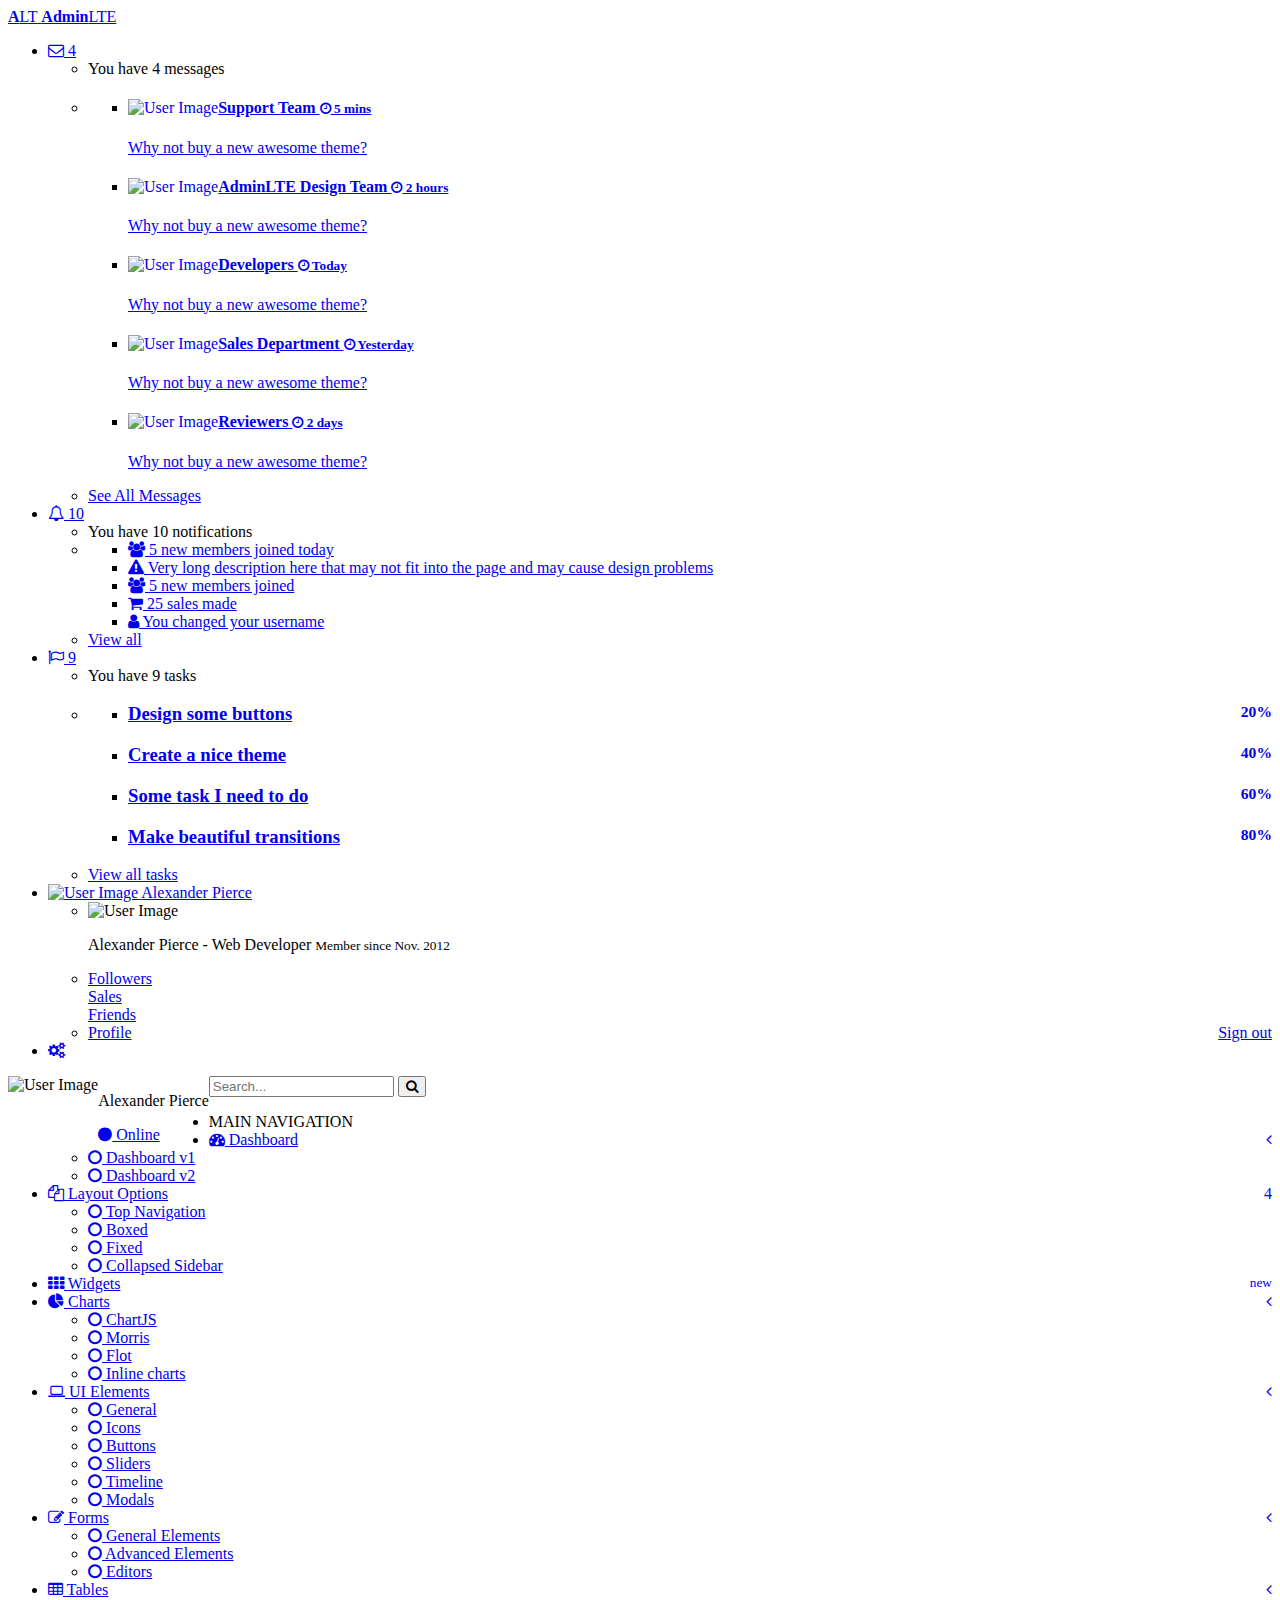
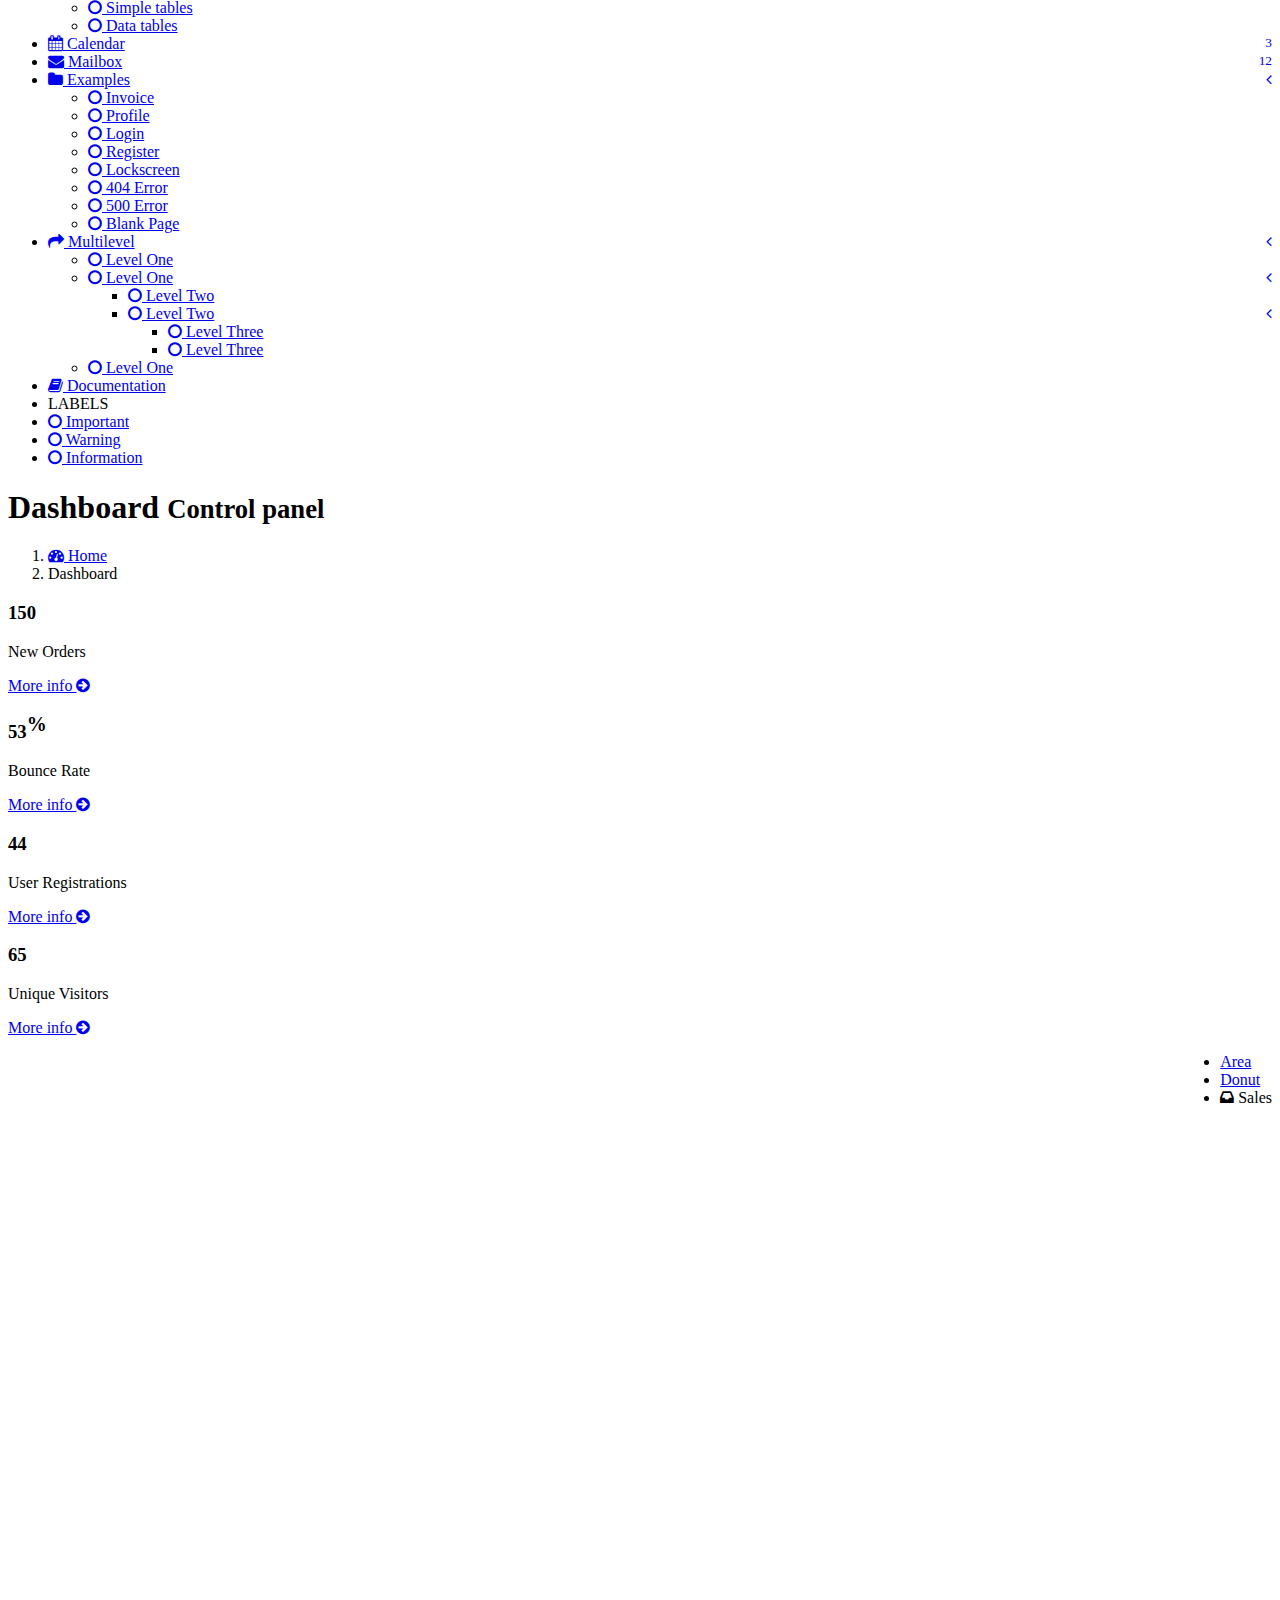
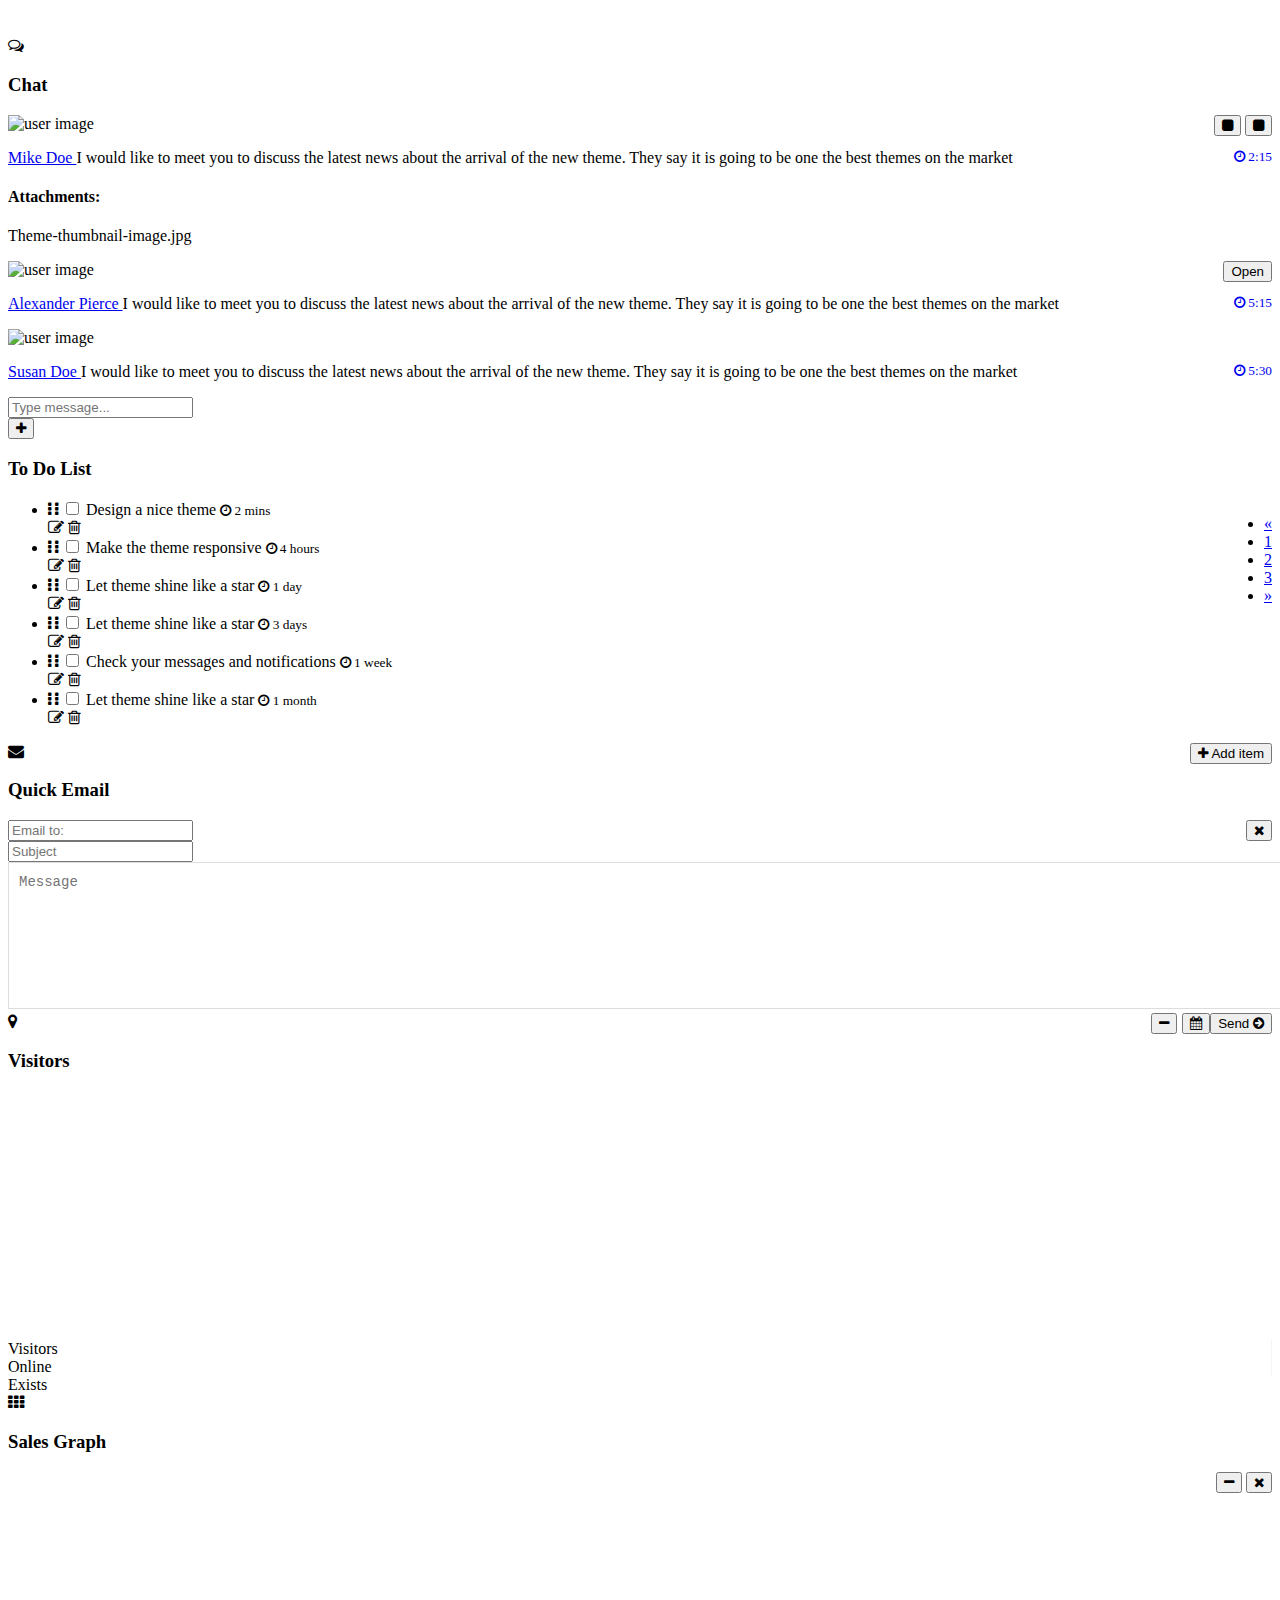
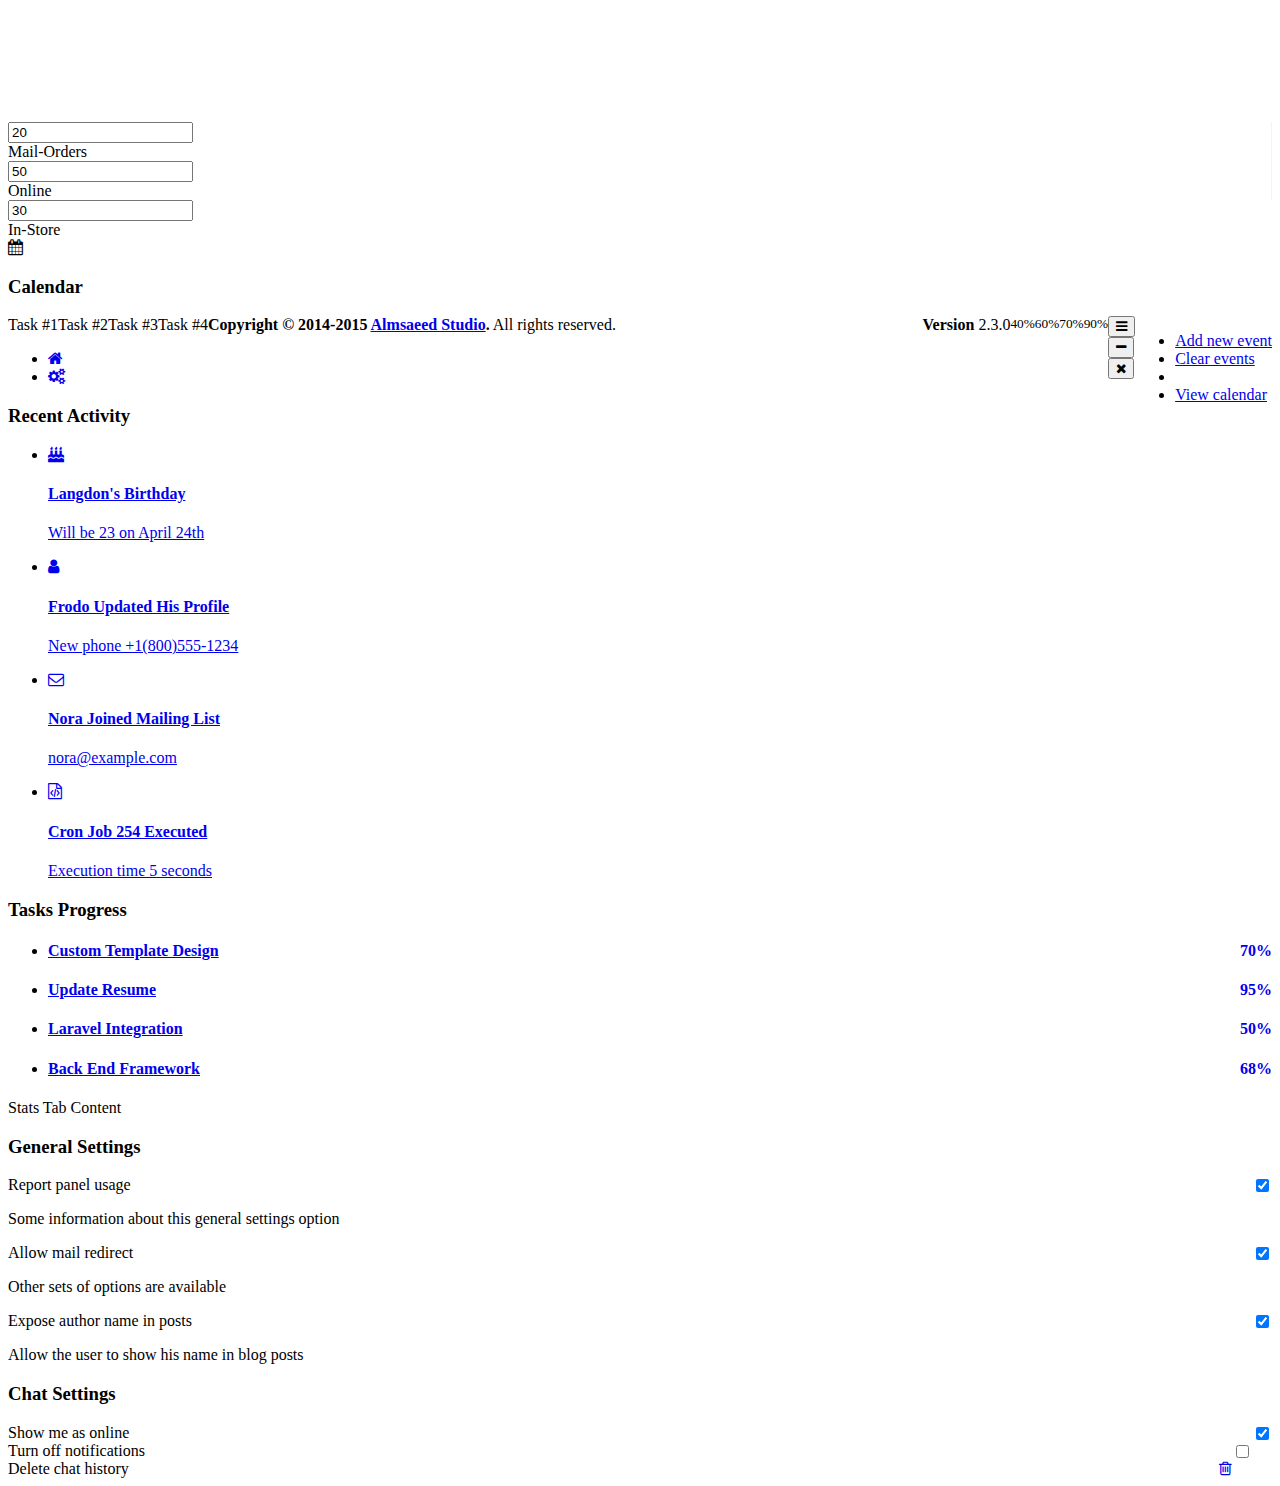
==== test/index.html @ e158a092 "Merge several functionality to core qz" ====
<!DOCTYPE html>
<html>
  <head>
    <meta charset="utf-8">
    <meta http-equiv="X-UA-Compatible" content="IE=edge">
    <title>AdminLTE 2 | Dashboard</title>
    <!-- Tell the browser to be responsive to screen width -->
    <meta content="width=device-width, initial-scale=1, maximum-scale=1, user-scalable=no" name="viewport">
    <!-- Bootstrap 3.3.5 -->
    <link rel="stylesheet" href="bootstrap/css/bootstrap.min.css">
    <!-- Font Awesome -->
    <link rel="stylesheet" href="https://maxcdn.bootstrapcdn.com/font-awesome/4.4.0/css/font-awesome.min.css">
    <!-- Ionicons -->
    <link rel="stylesheet" href="https://code.ionicframework.com/ionicons/2.0.1/css/ionicons.min.css">
    <!-- Theme style -->
    <link rel="stylesheet" href="dist/css/AdminLTE.min.css">
    <!-- AdminLTE Skins. Choose a skin from the css/skins
         folder instead of downloading all of them to reduce the load. -->
    <link rel="stylesheet" href="dist/css/skins/_all-skins.min.css">
    <!-- iCheck -->
    <link rel="stylesheet" href="plugins/iCheck/flat/blue.css">
    <!-- Morris chart -->
    <link rel="stylesheet" href="plugins/morris/morris.css">
    <!-- jvectormap -->
    <link rel="stylesheet" href="plugins/jvectormap/jquery-jvectormap-1.2.2.css">
    <!-- Date Picker -->
    <link rel="stylesheet" href="plugins/datepicker/datepicker3.css">
    <!-- Daterange picker -->
    <link rel="stylesheet" href="plugins/daterangepicker/daterangepicker-bs3.css">
    <!-- bootstrap wysihtml5 - text editor -->
    <link rel="stylesheet" href="plugins/bootstrap-wysihtml5/bootstrap3-wysihtml5.min.css">
    <!-- qzjs css -->
    <link rel="stylesheet" href="../src/css/qzjs.css">

    <!-- HTML5 Shim and Respond.js IE8 support of HTML5 elements and media queries -->
    <!-- WARNING: Respond.js doesn't work if you view the page via file:// -->
    <!--[if lt IE 9]>
        <script src="https://oss.maxcdn.com/html5shiv/3.7.3/html5shiv.min.js"></script>
        <script src="https://oss.maxcdn.com/respond/1.4.2/respond.min.js"></script>
    <![endif]-->
  </head>
  <body class="hold-transition skin-blue sidebar-mini">
    <div class="wrapper">

      <header class="main-header">
        <!-- Logo -->
        <a href="index2.html" class="logo">
          <!-- mini logo for sidebar mini 50x50 pixels -->
          <span class="logo-mini"><b>A</b>LT</span>
          <!-- logo for regular state and mobile devices -->
          <span class="logo-lg"><b>Admin</b>LTE</span>
        </a>
        <!-- Header Navbar: style can be found in header.less -->
        <nav class="navbar navbar-static-top" role="navigation">
          <!-- Sidebar toggle button-->
          <a href="#" class="sidebar-toggle" data-toggle="offcanvas" role="button">
            <span class="sr-only">Toggle navigation</span>
          </a>
          <div class="navbar-custom-menu">
            <ul class="nav navbar-nav">
              <!-- Messages: style can be found in dropdown.less-->
              <li class="dropdown messages-menu">
                <a href="#" class="dropdown-toggle" data-toggle="dropdown">
                  <i class="fa fa-envelope-o"></i>
                  <span class="label label-success">4</span>
                </a>
                <ul class="dropdown-menu">
                  <li class="header">You have 4 messages</li>
                  <li>
                    <!-- inner menu: contains the actual data -->
                    <ul class="menu">
                      <li><!-- start message -->
                        <a href="#">
                          <div class="pull-left">
                            <img src="dist/img/user2-160x160.jpg" class="img-circle" alt="User Image">
                          </div>
                          <h4>
                            Support Team
                            <small><i class="fa fa-clock-o"></i> 5 mins</small>
                          </h4>
                          <p>Why not buy a new awesome theme?</p>
                        </a>
                      </li><!-- end message -->
                      <li>
                        <a href="#">
                          <div class="pull-left">
                            <img src="dist/img/user3-128x128.jpg" class="img-circle" alt="User Image">
                          </div>
                          <h4>
                            AdminLTE Design Team
                            <small><i class="fa fa-clock-o"></i> 2 hours</small>
                          </h4>
                          <p>Why not buy a new awesome theme?</p>
                        </a>
                      </li>
                      <li>
                        <a href="#">
                          <div class="pull-left">
                            <img src="dist/img/user4-128x128.jpg" class="img-circle" alt="User Image">
                          </div>
                          <h4>
                            Developers
                            <small><i class="fa fa-clock-o"></i> Today</small>
                          </h4>
                          <p>Why not buy a new awesome theme?</p>
                        </a>
                      </li>
                      <li>
                        <a href="#">
                          <div class="pull-left">
                            <img src="dist/img/user3-128x128.jpg" class="img-circle" alt="User Image">
                          </div>
                          <h4>
                            Sales Department
                            <small><i class="fa fa-clock-o"></i> Yesterday</small>
                          </h4>
                          <p>Why not buy a new awesome theme?</p>
                        </a>
                      </li>
                      <li>
                        <a href="#">
                          <div class="pull-left">
                            <img src="dist/img/user4-128x128.jpg" class="img-circle" alt="User Image">
                          </div>
                          <h4>
                            Reviewers
                            <small><i class="fa fa-clock-o"></i> 2 days</small>
                          </h4>
                          <p>Why not buy a new awesome theme?</p>
                        </a>
                      </li>
                    </ul>
                  </li>
                  <li class="footer"><a href="#">See All Messages</a></li>
                </ul>
              </li>
              <!-- Notifications: style can be found in dropdown.less -->
              <li class="dropdown notifications-menu">
                <a href="#" class="dropdown-toggle" data-toggle="dropdown">
                  <i class="fa fa-bell-o"></i>
                  <span class="label label-warning">10</span>
                </a>
                <ul class="dropdown-menu">
                  <li class="header">You have 10 notifications</li>
                  <li>
                    <!-- inner menu: contains the actual data -->
                    <ul class="menu">
                      <li>
                        <a href="#">
                          <i class="fa fa-users text-aqua"></i> 5 new members joined today
                        </a>
                      </li>
                      <li>
                        <a href="#">
                          <i class="fa fa-warning text-yellow"></i> Very long description here that may not fit into the page and may cause design problems
                        </a>
                      </li>
                      <li>
                        <a href="#">
                          <i class="fa fa-users text-red"></i> 5 new members joined
                        </a>
                      </li>
                      <li>
                        <a href="#">
                          <i class="fa fa-shopping-cart text-green"></i> 25 sales made
                        </a>
                      </li>
                      <li>
                        <a href="#">
                          <i class="fa fa-user text-red"></i> You changed your username
                        </a>
                      </li>
                    </ul>
                  </li>
                  <li class="footer"><a href="#">View all</a></li>
                </ul>
              </li>
              <!-- Tasks: style can be found in dropdown.less -->
              <li class="dropdown tasks-menu">
                <a href="#" class="dropdown-toggle" data-toggle="dropdown">
                  <i class="fa fa-flag-o"></i>
                  <span class="label label-danger">9</span>
                </a>
                <ul class="dropdown-menu">
                  <li class="header">You have 9 tasks</li>
                  <li>
                    <!-- inner menu: contains the actual data -->
                    <ul class="menu">
                      <li><!-- Task item -->
                        <a href="#">
                          <h3>
                            Design some buttons
                            <small class="pull-right">20%</small>
                          </h3>
                          <div class="progress xs">
                            <div class="progress-bar progress-bar-aqua" style="width: 20%" role="progressbar" aria-valuenow="20" aria-valuemin="0" aria-valuemax="100">
                              <span class="sr-only">20% Complete</span>
                            </div>
                          </div>
                        </a>
                      </li><!-- end task item -->
                      <li><!-- Task item -->
                        <a href="#">
                          <h3>
                            Create a nice theme
                            <small class="pull-right">40%</small>
                          </h3>
                          <div class="progress xs">
                            <div class="progress-bar progress-bar-green" style="width: 40%" role="progressbar" aria-valuenow="20" aria-valuemin="0" aria-valuemax="100">
                              <span class="sr-only">40% Complete</span>
                            </div>
                          </div>
                        </a>
                      </li><!-- end task item -->
                      <li><!-- Task item -->
                        <a href="#">
                          <h3>
                            Some task I need to do
                            <small class="pull-right">60%</small>
                          </h3>
                          <div class="progress xs">
                            <div class="progress-bar progress-bar-red" style="width: 60%" role="progressbar" aria-valuenow="20" aria-valuemin="0" aria-valuemax="100">
                              <span class="sr-only">60% Complete</span>
                            </div>
                          </div>
                        </a>
                      </li><!-- end task item -->
                      <li><!-- Task item -->
                        <a href="#">
                          <h3>
                            Make beautiful transitions
                            <small class="pull-right">80%</small>
                          </h3>
                          <div class="progress xs">
                            <div class="progress-bar progress-bar-yellow" style="width: 80%" role="progressbar" aria-valuenow="20" aria-valuemin="0" aria-valuemax="100">
                              <span class="sr-only">80% Complete</span>
                            </div>
                          </div>
                        </a>
                      </li><!-- end task item -->
                    </ul>
                  </li>
                  <li class="footer">
                    <a href="#">View all tasks</a>
                  </li>
                </ul>
              </li>
              <!-- User Account: style can be found in dropdown.less -->
              <li class="dropdown user user-menu">
                <a href="#" class="dropdown-toggle" data-toggle="dropdown">
                  <img src="dist/img/user2-160x160.jpg" class="user-image" alt="User Image">
                  <span class="hidden-xs">Alexander Pierce</span>
                </a>
                <ul class="dropdown-menu">
                  <!-- User image -->
                  <li class="user-header">
                    <img src="dist/img/user2-160x160.jpg" class="img-circle" alt="User Image">
                    <p>
                      Alexander Pierce - Web Developer
                      <small>Member since Nov. 2012</small>
                    </p>
                  </li>
                  <!-- Menu Body -->
                  <li class="user-body">
                    <div class="col-xs-4 text-center">
                      <a href="#">Followers</a>
                    </div>
                    <div class="col-xs-4 text-center">
                      <a href="#">Sales</a>
                    </div>
                    <div class="col-xs-4 text-center">
                      <a href="#">Friends</a>
                    </div>
                  </li>
                  <!-- Menu Footer-->
                  <li class="user-footer">
                    <div class="pull-left">
                      <a href="#" class="btn btn-default btn-flat">Profile</a>
                    </div>
                    <div class="pull-right">
                      <a href="#" class="btn btn-default btn-flat">Sign out</a>
                    </div>
                  </li>
                </ul>
              </li>
              <!-- Control Sidebar Toggle Button -->
              <li>
                <a href="#" data-toggle="control-sidebar"><i class="fa fa-gears"></i></a>
              </li>
            </ul>
          </div>
        </nav>
      </header>
      <!-- Left side column. contains the logo and sidebar -->
      <aside class="main-sidebar">
        <!-- sidebar: style can be found in sidebar.less -->
        <section class="sidebar">
          <!-- Sidebar user panel -->
          <div class="user-panel">
            <div class="pull-left image">
              <img src="dist/img/user2-160x160.jpg" class="img-circle" alt="User Image">
            </div>
            <div class="pull-left info">
              <p>Alexander Pierce</p>
              <a href="#"><i class="fa fa-circle text-success"></i> Online</a>
            </div>
          </div>
          <!-- search form -->
          <form action="#" method="get" class="sidebar-form">
            <div class="input-group">
              <input type="text" name="q" class="form-control" placeholder="Search...">
              <span class="input-group-btn">
                <button type="submit" name="search" id="search-btn" class="btn btn-flat"><i class="fa fa-search"></i></button>
              </span>
            </div>
          </form>
          <!-- /.search form -->
          <!-- sidebar menu: : style can be found in sidebar.less -->
          <ul class="sidebar-menu">
            <li class="header">MAIN NAVIGATION</li>
            <li class="active treeview">
              <a href="#">
                <i class="fa fa-dashboard"></i> <span>Dashboard</span> <i class="fa fa-angle-left pull-right"></i>
              </a>
              <ul class="treeview-menu">
                <li class="active"><a href="index.html"><i class="fa fa-circle-o"></i> Dashboard v1</a></li>
                <li><a href="index2.html"><i class="fa fa-circle-o"></i> Dashboard v2</a></li>
              </ul>
            </li>
            <li class="treeview">
              <a href="#">
                <i class="fa fa-files-o"></i>
                <span>Layout Options</span>
                <span class="label label-primary pull-right">4</span>
              </a>
              <ul class="treeview-menu">
                <li><a href="pages/layout/top-nav.html"><i class="fa fa-circle-o"></i> Top Navigation</a></li>
                <li><a href="pages/layout/boxed.html"><i class="fa fa-circle-o"></i> Boxed</a></li>
                <li><a href="pages/layout/fixed.html"><i class="fa fa-circle-o"></i> Fixed</a></li>
                <li><a href="pages/layout/collapsed-sidebar.html"><i class="fa fa-circle-o"></i> Collapsed Sidebar</a></li>
              </ul>
            </li>
            <li>
              <a href="pages/widgets.html">
                <i class="fa fa-th"></i> <span>Widgets</span> <small class="label pull-right bg-green">new</small>
              </a>
            </li>
            <li class="treeview">
              <a href="#">
                <i class="fa fa-pie-chart"></i>
                <span>Charts</span>
                <i class="fa fa-angle-left pull-right"></i>
              </a>
              <ul class="treeview-menu">
                <li><a href="pages/charts/chartjs.html"><i class="fa fa-circle-o"></i> ChartJS</a></li>
                <li><a href="pages/charts/morris.html"><i class="fa fa-circle-o"></i> Morris</a></li>
                <li><a href="pages/charts/flot.html"><i class="fa fa-circle-o"></i> Flot</a></li>
                <li><a href="pages/charts/inline.html"><i class="fa fa-circle-o"></i> Inline charts</a></li>
              </ul>
            </li>
            <li class="treeview">
              <a href="#">
                <i class="fa fa-laptop"></i>
                <span>UI Elements</span>
                <i class="fa fa-angle-left pull-right"></i>
              </a>
              <ul class="treeview-menu">
                <li><a href="pages/UI/general.html"><i class="fa fa-circle-o"></i> General</a></li>
                <li><a href="pages/UI/icons.html"><i class="fa fa-circle-o"></i> Icons</a></li>
                <li><a href="pages/UI/buttons.html"><i class="fa fa-circle-o"></i> Buttons</a></li>
                <li><a href="pages/UI/sliders.html"><i class="fa fa-circle-o"></i> Sliders</a></li>
                <li><a href="pages/UI/timeline.html"><i class="fa fa-circle-o"></i> Timeline</a></li>
                <li><a href="pages/UI/modals.html"><i class="fa fa-circle-o"></i> Modals</a></li>
              </ul>
            </li>
            <li class="treeview">
              <a href="#">
                <i class="fa fa-edit"></i> <span>Forms</span>
                <i class="fa fa-angle-left pull-right"></i>
              </a>
              <ul class="treeview-menu">
                <li><a href="pages/forms/general.html"><i class="fa fa-circle-o"></i> General Elements</a></li>
                <li><a href="pages/forms/advanced.html"><i class="fa fa-circle-o"></i> Advanced Elements</a></li>
                <li><a href="pages/forms/editors.html"><i class="fa fa-circle-o"></i> Editors</a></li>
              </ul>
            </li>
            <li class="treeview">
              <a href="#">
                <i class="fa fa-table"></i> <span>Tables</span>
                <i class="fa fa-angle-left pull-right"></i>
              </a>
              <ul class="treeview-menu">
                <li><a href="pages/tables/simple.html"><i class="fa fa-circle-o"></i> Simple tables</a></li>
                <li><a href="pages/tables/data.html"><i class="fa fa-circle-o"></i> Data tables</a></li>
              </ul>
            </li>
            <li>
              <a href="pages/calendar.html">
                <i class="fa fa-calendar"></i> <span>Calendar</span>
                <small class="label pull-right bg-red">3</small>
              </a>
            </li>
            <li>
              <a href="pages/mailbox/mailbox.html">
                <i class="fa fa-envelope"></i> <span>Mailbox</span>
                <small class="label pull-right bg-yellow">12</small>
              </a>
            </li>
            <li class="treeview">
              <a href="#">
                <i class="fa fa-folder"></i> <span>Examples</span>
                <i class="fa fa-angle-left pull-right"></i>
              </a>
              <ul class="treeview-menu">
                <li><a href="pages/examples/invoice.html"><i class="fa fa-circle-o"></i> Invoice</a></li>
                <li><a href="pages/examples/profile.html"><i class="fa fa-circle-o"></i> Profile</a></li>
                <li><a href="pages/examples/login.html"><i class="fa fa-circle-o"></i> Login</a></li>
                <li><a href="pages/examples/register.html"><i class="fa fa-circle-o"></i> Register</a></li>
                <li><a href="pages/examples/lockscreen.html"><i class="fa fa-circle-o"></i> Lockscreen</a></li>
                <li><a href="pages/examples/404.html"><i class="fa fa-circle-o"></i> 404 Error</a></li>
                <li><a href="pages/examples/500.html"><i class="fa fa-circle-o"></i> 500 Error</a></li>
                <li><a href="pages/examples/blank.html"><i class="fa fa-circle-o"></i> Blank Page</a></li>
              </ul>
            </li>
            <li class="treeview">
              <a href="#">
                <i class="fa fa-share"></i> <span>Multilevel</span>
                <i class="fa fa-angle-left pull-right"></i>
              </a>
              <ul class="treeview-menu">
                <li><a href="#"><i class="fa fa-circle-o"></i> Level One</a></li>
                <li>
                  <a href="#"><i class="fa fa-circle-o"></i> Level One <i class="fa fa-angle-left pull-right"></i></a>
                  <ul class="treeview-menu">
                    <li><a href="#"><i class="fa fa-circle-o"></i> Level Two</a></li>
                    <li>
                      <a href="#"><i class="fa fa-circle-o"></i> Level Two <i class="fa fa-angle-left pull-right"></i></a>
                      <ul class="treeview-menu">
                        <li><a href="#"><i class="fa fa-circle-o"></i> Level Three</a></li>
                        <li><a href="#"><i class="fa fa-circle-o"></i> Level Three</a></li>
                      </ul>
                    </li>
                  </ul>
                </li>
                <li><a href="#"><i class="fa fa-circle-o"></i> Level One</a></li>
              </ul>
            </li>
            <li><a href="documentation/index.html"><i class="fa fa-book"></i> <span>Documentation</span></a></li>
            <li class="header">LABELS</li>
            <li><a href="#"><i class="fa fa-circle-o text-red"></i> <span>Important</span></a></li>
            <li><a href="#"><i class="fa fa-circle-o text-yellow"></i> <span>Warning</span></a></li>
            <li><a href="#"><i class="fa fa-circle-o text-aqua"></i> <span>Information</span></a></li>
          </ul>
        </section>
        <!-- /.sidebar -->
      </aside>

      <!-- Content Wrapper. Contains page content -->
      <div class="content-wrapper">
        <!-- Content Header (Page header) -->
        <section class="content-header">
          <h1>
            Dashboard
            <small>Control panel</small>
          </h1>
          <ol class="breadcrumb">
            <li><a href="#"><i class="fa fa-dashboard"></i> Home</a></li>
            <li class="active">Dashboard</li>
          </ol>
        </section>

        <!-- Main content -->
        <section class="content">
          <!-- Small boxes (Stat box) -->
          <div class="row">
            <div class="col-lg-3 col-xs-6">
              <!-- small box -->
              <div class="small-box bg-aqua">
                <div class="inner">
                  <h3>150</h3>
                  <p>New Orders</p>
                </div>
                <div class="icon">
                  <i class="ion ion-bag"></i>
                </div>
                <a href="#" class="small-box-footer">More info <i class="fa fa-arrow-circle-right"></i></a>
              </div>
            </div><!-- ./col -->
            <div class="col-lg-3 col-xs-6">
              <!-- small box -->
              <div class="small-box bg-green">
                <div class="inner">
                  <h3>53<sup style="font-size: 20px">%</sup></h3>
                  <p>Bounce Rate</p>
                </div>
                <div class="icon">
                  <i class="ion ion-stats-bars"></i>
                </div>
                <a href="#" class="small-box-footer">More info <i class="fa fa-arrow-circle-right"></i></a>
              </div>
            </div><!-- ./col -->
            <div class="col-lg-3 col-xs-6">
              <!-- small box -->
              <div class="small-box bg-yellow">
                <div class="inner">
                  <h3>44</h3>
                  <p>User Registrations</p>
                </div>
                <div class="icon">
                  <i class="ion ion-person-add"></i>
                </div>
                <a href="#" class="small-box-footer">More info <i class="fa fa-arrow-circle-right"></i></a>
              </div>
            </div><!-- ./col -->
            <div class="col-lg-3 col-xs-6">
              <!-- small box -->
              <div class="small-box bg-red">
                <div class="inner">
                  <h3>65</h3>
                  <p>Unique Visitors</p>
                </div>
                <div class="icon">
                  <i class="ion ion-pie-graph"></i>
                </div>
                <a href="#" class="small-box-footer">More info <i class="fa fa-arrow-circle-right"></i></a>
              </div>
            </div><!-- ./col -->
          </div><!-- /.row -->
          <!-- Main row -->
          <div class="row">
            <!-- Left col -->
            <section class="col-lg-7 connectedSortable">
              <!-- Custom tabs (Charts with tabs)-->
              <div class="nav-tabs-custom">
                <!-- Tabs within a box -->
                <ul class="nav nav-tabs pull-right">
                  <li class="active"><a href="#revenue-chart" data-toggle="tab">Area</a></li>
                  <li><a href="#sales-chart" data-toggle="tab">Donut</a></li>
                  <li class="pull-left header"><i class="fa fa-inbox"></i> Sales</li>
                </ul>
                <div class="tab-content no-padding">
                  <!-- Morris chart - Sales -->
                  <div class="chart tab-pane active" id="revenue-chart" style="position: relative; height: 300px;"></div>
                  <div class="chart tab-pane" id="sales-chart" style="position: relative; height: 300px;"></div>
                </div>
              </div><!-- /.nav-tabs-custom -->

              <!-- Chat box -->
              <div class="box box-success">
                <div class="box-header">
                  <i class="fa fa-comments-o"></i>
                  <h3 class="box-title">Chat</h3>
                  <div class="box-tools pull-right" data-toggle="tooltip" title="Status">
                    <div class="btn-group" data-toggle="btn-toggle" >
                      <button type="button" class="btn btn-default btn-sm active"><i class="fa fa-square text-green"></i></button>
                      <button type="button" class="btn btn-default btn-sm"><i class="fa fa-square text-red"></i></button>
                    </div>
                  </div>
                </div>
                <div class="box-body chat" id="chat-box">
                  <!-- chat item -->
                  <div class="item">
                    <img src="dist/img/user4-128x128.jpg" alt="user image" class="online">
                    <p class="message">
                      <a href="#" class="name">
                        <small class="text-muted pull-right"><i class="fa fa-clock-o"></i> 2:15</small>
                        Mike Doe
                      </a>
                      I would like to meet you to discuss the latest news about
                      the arrival of the new theme. They say it is going to be one the
                      best themes on the market
                    </p>
                    <div class="attachment">
                      <h4>Attachments:</h4>
                      <p class="filename">
                        Theme-thumbnail-image.jpg
                      </p>
                      <div class="pull-right">
                        <button class="btn btn-primary btn-sm btn-flat">Open</button>
                      </div>
                    </div><!-- /.attachment -->
                  </div><!-- /.item -->
                  <!-- chat item -->
                  <div class="item">
                    <img src="dist/img/user3-128x128.jpg" alt="user image" class="offline">
                    <p class="message">
                      <a href="#" class="name">
                        <small class="text-muted pull-right"><i class="fa fa-clock-o"></i> 5:15</small>
                        Alexander Pierce
                      </a>
                      I would like to meet you to discuss the latest news about
                      the arrival of the new theme. They say it is going to be one the
                      best themes on the market
                    </p>
                  </div><!-- /.item -->
                  <!-- chat item -->
                  <div class="item">
                    <img src="dist/img/user2-160x160.jpg" alt="user image" class="offline">
                    <p class="message">
                      <a href="#" class="name">
                        <small class="text-muted pull-right"><i class="fa fa-clock-o"></i> 5:30</small>
                        Susan Doe
                      </a>
                      I would like to meet you to discuss the latest news about
                      the arrival of the new theme. They say it is going to be one the
                      best themes on the market
                    </p>
                  </div><!-- /.item -->
                </div><!-- /.chat -->
                <div class="box-footer">
                  <div class="input-group">
                    <input class="form-control" placeholder="Type message...">
                    <div class="input-group-btn">
                      <button class="btn btn-success"><i class="fa fa-plus"></i></button>
                    </div>
                  </div>
                </div>
              </div><!-- /.box (chat box) -->

              <!-- TO DO List -->
              <div class="box box-primary">
                <div class="box-header">
                  <i class="ion ion-clipboard"></i>
                  <h3 class="box-title">To Do List</h3>
                  <div class="box-tools pull-right">
                    <ul class="pagination pagination-sm inline">
                      <li><a href="#">&laquo;</a></li>
                      <li><a href="#">1</a></li>
                      <li><a href="#">2</a></li>
                      <li><a href="#">3</a></li>
                      <li><a href="#">&raquo;</a></li>
                    </ul>
                  </div>
                </div><!-- /.box-header -->
                <div class="box-body">
                  <ul class="todo-list">
                    <li>
                      <!-- drag handle -->
                      <span class="handle">
                        <i class="fa fa-ellipsis-v"></i>
                        <i class="fa fa-ellipsis-v"></i>
                      </span>
                      <!-- checkbox -->
                      <input type="checkbox" value="" name="">
                      <!-- todo text -->
                      <span class="text">Design a nice theme</span>
                      <!-- Emphasis label -->
                      <small class="label label-danger"><i class="fa fa-clock-o"></i> 2 mins</small>
                      <!-- General tools such as edit or delete-->
                      <div class="tools">
                        <i class="fa fa-edit"></i>
                        <i class="fa fa-trash-o"></i>
                      </div>
                    </li>
                    <li>
                      <span class="handle">
                        <i class="fa fa-ellipsis-v"></i>
                        <i class="fa fa-ellipsis-v"></i>
                      </span>
                      <input type="checkbox" value="" name="">
                      <span class="text">Make the theme responsive</span>
                      <small class="label label-info"><i class="fa fa-clock-o"></i> 4 hours</small>
                      <div class="tools">
                        <i class="fa fa-edit"></i>
                        <i class="fa fa-trash-o"></i>
                      </div>
                    </li>
                    <li>
                      <span class="handle">
                        <i class="fa fa-ellipsis-v"></i>
                        <i class="fa fa-ellipsis-v"></i>
                      </span>
                      <input type="checkbox" value="" name="">
                      <span class="text">Let theme shine like a star</span>
                      <small class="label label-warning"><i class="fa fa-clock-o"></i> 1 day</small>
                      <div class="tools">
                        <i class="fa fa-edit"></i>
                        <i class="fa fa-trash-o"></i>
                      </div>
                    </li>
                    <li>
                      <span class="handle">
                        <i class="fa fa-ellipsis-v"></i>
                        <i class="fa fa-ellipsis-v"></i>
                      </span>
                      <input type="checkbox" value="" name="">
                      <span class="text">Let theme shine like a star</span>
                      <small class="label label-success"><i class="fa fa-clock-o"></i> 3 days</small>
                      <div class="tools">
                        <i class="fa fa-edit"></i>
                        <i class="fa fa-trash-o"></i>
                      </div>
                    </li>
                    <li>
                      <span class="handle">
                        <i class="fa fa-ellipsis-v"></i>
                        <i class="fa fa-ellipsis-v"></i>
                      </span>
                      <input type="checkbox" value="" name="">
                      <span class="text">Check your messages and notifications</span>
                      <small class="label label-primary"><i class="fa fa-clock-o"></i> 1 week</small>
                      <div class="tools">
                        <i class="fa fa-edit"></i>
                        <i class="fa fa-trash-o"></i>
                      </div>
                    </li>
                    <li>
                      <span class="handle">
                        <i class="fa fa-ellipsis-v"></i>
                        <i class="fa fa-ellipsis-v"></i>
                      </span>
                      <input type="checkbox" value="" name="">
                      <span class="text">Let theme shine like a star</span>
                      <small class="label label-default"><i class="fa fa-clock-o"></i> 1 month</small>
                      <div class="tools">
                        <i class="fa fa-edit"></i>
                        <i class="fa fa-trash-o"></i>
                      </div>
                    </li>
                  </ul>
                </div><!-- /.box-body -->
                <div class="box-footer clearfix no-border">
                  <button class="btn btn-default pull-right"><i class="fa fa-plus"></i> Add item</button>
                </div>
              </div><!-- /.box -->

              <!-- quick email widget -->
              <div class="box box-info">
                <div class="box-header">
                  <i class="fa fa-envelope"></i>
                  <h3 class="box-title">Quick Email</h3>
                  <!-- tools box -->
                  <div class="pull-right box-tools">
                    <button class="btn btn-info btn-sm" data-widget="remove" data-toggle="tooltip" title="Remove"><i class="fa fa-times"></i></button>
                  </div><!-- /. tools -->
                </div>
                <div class="box-body">
                  <form action="#" method="post">
                    <div class="form-group">
                      <input type="email" class="form-control" name="emailto" placeholder="Email to:">
                    </div>
                    <div class="form-group">
                      <input type="text" class="form-control" name="subject" placeholder="Subject">
                    </div>
                    <div>
                      <textarea class="textarea" placeholder="Message" style="width: 100%; height: 125px; font-size: 14px; line-height: 18px; border: 1px solid #dddddd; padding: 10px;"></textarea>
                    </div>
                  </form>
                </div>
                <div class="box-footer clearfix">
                  <button class="pull-right btn btn-default" id="sendEmail">Send <i class="fa fa-arrow-circle-right"></i></button>
                </div>
              </div>

            </section><!-- /.Left col -->
            <!-- right col (We are only adding the ID to make the widgets sortable)-->
            <section class="col-lg-5 connectedSortable">

              <!-- Map box -->
              <div class="box box-solid bg-light-blue-gradient">
                <div class="box-header">
                  <!-- tools box -->
                  <div class="pull-right box-tools">
                    <button class="btn btn-primary btn-sm daterange pull-right" data-toggle="tooltip" title="Date range"><i class="fa fa-calendar"></i></button>
                    <button class="btn btn-primary btn-sm pull-right" data-widget="collapse" data-toggle="tooltip" title="Collapse" style="margin-right: 5px;"><i class="fa fa-minus"></i></button>
                  </div><!-- /. tools -->

                  <i class="fa fa-map-marker"></i>
                  <h3 class="box-title">
                    Visitors
                  </h3>
                </div>
                <div class="box-body">
                  <div id="world-map" style="height: 250px; width: 100%;"></div>
                </div><!-- /.box-body-->
                <div class="box-footer no-border">
                  <div class="row">
                    <div class="col-xs-4 text-center" style="border-right: 1px solid #f4f4f4">
                      <div id="sparkline-1"></div>
                      <div class="knob-label">Visitors</div>
                    </div><!-- ./col -->
                    <div class="col-xs-4 text-center" style="border-right: 1px solid #f4f4f4">
                      <div id="sparkline-2"></div>
                      <div class="knob-label">Online</div>
                    </div><!-- ./col -->
                    <div class="col-xs-4 text-center">
                      <div id="sparkline-3"></div>
                      <div class="knob-label">Exists</div>
                    </div><!-- ./col -->
                  </div><!-- /.row -->
                </div>
              </div>
              <!-- /.box -->

              <!-- solid sales graph -->
              <div class="box box-solid bg-teal-gradient">
                <div class="box-header">
                  <i class="fa fa-th"></i>
                  <h3 class="box-title">Sales Graph</h3>
                  <div class="box-tools pull-right">
                    <button class="btn bg-teal btn-sm" data-widget="collapse"><i class="fa fa-minus"></i></button>
                    <button class="btn bg-teal btn-sm" data-widget="remove"><i class="fa fa-times"></i></button>
                  </div>
                </div>
                <div class="box-body border-radius-none">
                  <div class="chart" id="line-chart" style="height: 250px;"></div>
                </div><!-- /.box-body -->
                <div class="box-footer no-border">
                  <div class="row">
                    <div class="col-xs-4 text-center" style="border-right: 1px solid #f4f4f4">
                      <input type="text" class="knob" data-readonly="true" value="20" data-width="60" data-height="60" data-fgColor="#39CCCC">
                      <div class="knob-label">Mail-Orders</div>
                    </div><!-- ./col -->
                    <div class="col-xs-4 text-center" style="border-right: 1px solid #f4f4f4">
                      <input type="text" class="knob" data-readonly="true" value="50" data-width="60" data-height="60" data-fgColor="#39CCCC">
                      <div class="knob-label">Online</div>
                    </div><!-- ./col -->
                    <div class="col-xs-4 text-center">
                      <input type="text" class="knob" data-readonly="true" value="30" data-width="60" data-height="60" data-fgColor="#39CCCC">
                      <div class="knob-label">In-Store</div>
                    </div><!-- ./col -->
                  </div><!-- /.row -->
                </div><!-- /.box-footer -->
              </div><!-- /.box -->

              <!-- Calendar -->
              <div class="box box-solid bg-green-gradient">
                <div class="box-header">
                  <i class="fa fa-calendar"></i>
                  <h3 class="box-title">Calendar</h3>
                  <!-- tools box -->
                  <div class="pull-right box-tools">
                    <!-- button with a dropdown -->
                    <div class="btn-group">
                      <button class="btn btn-success btn-sm dropdown-toggle" data-toggle="dropdown"><i class="fa fa-bars"></i></button>
                      <ul class="dropdown-menu pull-right" role="menu">
                        <li><a href="#">Add new event</a></li>
                        <li><a href="#">Clear events</a></li>
                        <li class="divider"></li>
                        <li><a href="#">View calendar</a></li>
                      </ul>
                    </div>
                    <button class="btn btn-success btn-sm" data-widget="collapse"><i class="fa fa-minus"></i></button>
                    <button class="btn btn-success btn-sm" data-widget="remove"><i class="fa fa-times"></i></button>
                  </div><!-- /. tools -->
                </div><!-- /.box-header -->
                <div class="box-body no-padding">
                  <!--The calendar -->
                  <div id="calendar" style="width: 100%"></div>
                </div><!-- /.box-body -->
                <div class="box-footer text-black">
                  <div class="row">
                    <div class="col-sm-6">
                      <!-- Progress bars -->
                      <div class="clearfix">
                        <span class="pull-left">Task #1</span>
                        <small class="pull-right">90%</small>
                      </div>
                      <div class="progress xs">
                        <div class="progress-bar progress-bar-green" style="width: 90%;"></div>
                      </div>

                      <div class="clearfix">
                        <span class="pull-left">Task #2</span>
                        <small class="pull-right">70%</small>
                      </div>
                      <div class="progress xs">
                        <div class="progress-bar progress-bar-green" style="width: 70%;"></div>
                      </div>
                    </div><!-- /.col -->
                    <div class="col-sm-6">
                      <div class="clearfix">
                        <span class="pull-left">Task #3</span>
                        <small class="pull-right">60%</small>
                      </div>
                      <div class="progress xs">
                        <div class="progress-bar progress-bar-green" style="width: 60%;"></div>
                      </div>

                      <div class="clearfix">
                        <span class="pull-left">Task #4</span>
                        <small class="pull-right">40%</small>
                      </div>
                      <div class="progress xs">
                        <div class="progress-bar progress-bar-green" style="width: 40%;"></div>
                      </div>
                    </div><!-- /.col -->
                  </div><!-- /.row -->
                </div>
              </div><!-- /.box -->

            </section><!-- right col -->
          </div><!-- /.row (main row) -->

        </section><!-- /.content -->
      </div><!-- /.content-wrapper -->
      <footer class="main-footer">
        <div class="pull-right hidden-xs">
          <b>Version</b> 2.3.0
        </div>
        <strong>Copyright &copy; 2014-2015 <a href="http://almsaeedstudio.com">Almsaeed Studio</a>.</strong> All rights reserved.
      </footer>

      <!-- Control Sidebar -->
      <aside class="control-sidebar control-sidebar-dark">
        <!-- Create the tabs -->
        <ul class="nav nav-tabs nav-justified control-sidebar-tabs">
          <li><a href="#control-sidebar-home-tab" data-toggle="tab"><i class="fa fa-home"></i></a></li>
          <li><a href="#control-sidebar-settings-tab" data-toggle="tab"><i class="fa fa-gears"></i></a></li>
        </ul>
        <!-- Tab panes -->
        <div class="tab-content">
          <!-- Home tab content -->
          <div class="tab-pane" id="control-sidebar-home-tab">
            <h3 class="control-sidebar-heading">Recent Activity</h3>
            <ul class="control-sidebar-menu">
              <li>
                <a href="javascript::;">
                  <i class="menu-icon fa fa-birthday-cake bg-red"></i>
                  <div class="menu-info">
                    <h4 class="control-sidebar-subheading">Langdon's Birthday</h4>
                    <p>Will be 23 on April 24th</p>
                  </div>
                </a>
              </li>
              <li>
                <a href="javascript::;">
                  <i class="menu-icon fa fa-user bg-yellow"></i>
                  <div class="menu-info">
                    <h4 class="control-sidebar-subheading">Frodo Updated His Profile</h4>
                    <p>New phone +1(800)555-1234</p>
                  </div>
                </a>
              </li>
              <li>
                <a href="javascript::;">
                  <i class="menu-icon fa fa-envelope-o bg-light-blue"></i>
                  <div class="menu-info">
                    <h4 class="control-sidebar-subheading">Nora Joined Mailing List</h4>
                    <p>nora@example.com</p>
                  </div>
                </a>
              </li>
              <li>
                <a href="javascript::;">
                  <i class="menu-icon fa fa-file-code-o bg-green"></i>
                  <div class="menu-info">
                    <h4 class="control-sidebar-subheading">Cron Job 254 Executed</h4>
                    <p>Execution time 5 seconds</p>
                  </div>
                </a>
              </li>
            </ul><!-- /.control-sidebar-menu -->

            <h3 class="control-sidebar-heading">Tasks Progress</h3>
            <ul class="control-sidebar-menu">
              <li>
                <a href="javascript::;">
                  <h4 class="control-sidebar-subheading">
                    Custom Template Design
                    <span class="label label-danger pull-right">70%</span>
                  </h4>
                  <div class="progress progress-xxs">
                    <div class="progress-bar progress-bar-danger" style="width: 70%"></div>
                  </div>
                </a>
              </li>
              <li>
                <a href="javascript::;">
                  <h4 class="control-sidebar-subheading">
                    Update Resume
                    <span class="label label-success pull-right">95%</span>
                  </h4>
                  <div class="progress progress-xxs">
                    <div class="progress-bar progress-bar-success" style="width: 95%"></div>
                  </div>
                </a>
              </li>
              <li>
                <a href="javascript::;">
                  <h4 class="control-sidebar-subheading">
                    Laravel Integration
                    <span class="label label-warning pull-right">50%</span>
                  </h4>
                  <div class="progress progress-xxs">
                    <div class="progress-bar progress-bar-warning" style="width: 50%"></div>
                  </div>
                </a>
              </li>
              <li>
                <a href="javascript::;">
                  <h4 class="control-sidebar-subheading">
                    Back End Framework
                    <span class="label label-primary pull-right">68%</span>
                  </h4>
                  <div class="progress progress-xxs">
                    <div class="progress-bar progress-bar-primary" style="width: 68%"></div>
                  </div>
                </a>
              </li>
            </ul><!-- /.control-sidebar-menu -->

          </div><!-- /.tab-pane -->
          <!-- Stats tab content -->
          <div class="tab-pane" id="control-sidebar-stats-tab">Stats Tab Content</div><!-- /.tab-pane -->
          <!-- Settings tab content -->
          <div class="tab-pane" id="control-sidebar-settings-tab">
            <form method="post">
              <h3 class="control-sidebar-heading">General Settings</h3>
              <div class="form-group">
                <label class="control-sidebar-subheading">
                  Report panel usage
                  <input type="checkbox" class="pull-right" checked>
                </label>
                <p>
                  Some information about this general settings option
                </p>
              </div><!-- /.form-group -->

              <div class="form-group">
                <label class="control-sidebar-subheading">
                  Allow mail redirect
                  <input type="checkbox" class="pull-right" checked>
                </label>
                <p>
                  Other sets of options are available
                </p>
              </div><!-- /.form-group -->

              <div class="form-group">
                <label class="control-sidebar-subheading">
                  Expose author name in posts
                  <input type="checkbox" class="pull-right" checked>
                </label>
                <p>
                  Allow the user to show his name in blog posts
                </p>
              </div><!-- /.form-group -->

              <h3 class="control-sidebar-heading">Chat Settings</h3>

              <div class="form-group">
                <label class="control-sidebar-subheading">
                  Show me as online
                  <input type="checkbox" class="pull-right" checked>
                </label>
              </div><!-- /.form-group -->

              <div class="form-group">
                <label class="control-sidebar-subheading">
                  Turn off notifications
                  <input type="checkbox" class="pull-right">
                </label>
              </div><!-- /.form-group -->

              <div class="form-group">
                <label class="control-sidebar-subheading">
                  Delete chat history
                  <a href="javascript::;" class="text-red pull-right"><i class="fa fa-trash-o"></i></a>
                </label>
              </div><!-- /.form-group -->
            </form>
          </div><!-- /.tab-pane -->
        </div>
      </aside><!-- /.control-sidebar -->
      <!-- Add the sidebar's background. This div must be placed
           immediately after the control sidebar -->
      <div class="control-sidebar-bg"></div>
    </div><!-- ./wrapper -->

    <!-- jQuery 2.1.4 -->
    <script src="plugins/jQuery/jQuery-2.1.4.min.js"></script>
    <!-- jQuery UI 1.11.4 -->
    <script src="https://code.jquery.com/ui/1.11.4/jquery-ui.min.js"></script>
    <!-- Resolve conflict in jQuery UI tooltip with Bootstrap tooltip -->
    <script>
      $.widget.bridge('uibutton', $.ui.button);
    </script>
    <!-- Bootstrap 3.3.5 -->
    <script src="bootstrap/js/bootstrap.min.js"></script>
    <!-- Morris.js charts -->
    <script src="https://cdnjs.cloudflare.com/ajax/libs/raphael/2.1.0/raphael-min.js"></script>
    <script src="plugins/morris/morris.min.js"></script>
    <!-- Sparkline -->
    <script src="plugins/sparkline/jquery.sparkline.min.js"></script>
    <!-- jvectormap -->
    <script src="plugins/jvectormap/jquery-jvectormap-1.2.2.min.js"></script>
    <script src="plugins/jvectormap/jquery-jvectormap-world-mill-en.js"></script>
    <!-- jQuery Knob Chart -->
    <script src="plugins/knob/jquery.knob.js"></script>
    <!-- daterangepicker -->
    <script src="https://cdnjs.cloudflare.com/ajax/libs/moment.js/2.10.2/moment.min.js"></script>
    <script src="plugins/daterangepicker/daterangepicker.js"></script>
    <!-- datepicker -->
    <script src="plugins/datepicker/bootstrap-datepicker.js"></script>
    <!-- Bootstrap WYSIHTML5 -->
    <script src="plugins/bootstrap-wysihtml5/bootstrap3-wysihtml5.all.min.js"></script>
    <!-- Slimscroll -->
    <script src="plugins/slimScroll/jquery.slimscroll.min.js"></script>
    <!-- FastClick -->
    <script src="plugins/fastclick/fastclick.min.js"></script>
    <!-- AdminLTE App -->
    <script src="dist/js/app.min.js"></script>
    <!-- AdminLTE dashboard demo (This is only for demo purposes) -->
    <script src="dist/js/pages/dashboard.js"></script>
    <!-- AdminLTE for demo purposes -->
    <script src="dist/js/demo.js"></script>
    <!-- knockoutjs -->
    <script src="plugins/knockout/knockout-3.1.0.js"></script>

    <!-- QzJs -->
    <script src="../src/js/core.js"></script>
  	<script src="../src/js/format.js"></script>
  	<script src="../src/js/math.js"></script>
  	<script src="../src/js/string.js"></script>
  	<script src="../src/js/web.js"></script>
  	<script src="../src/js/ko-header-detail.js"></script>
    <script src="../src/js/numeric.js"></script>

  </body>
</html>
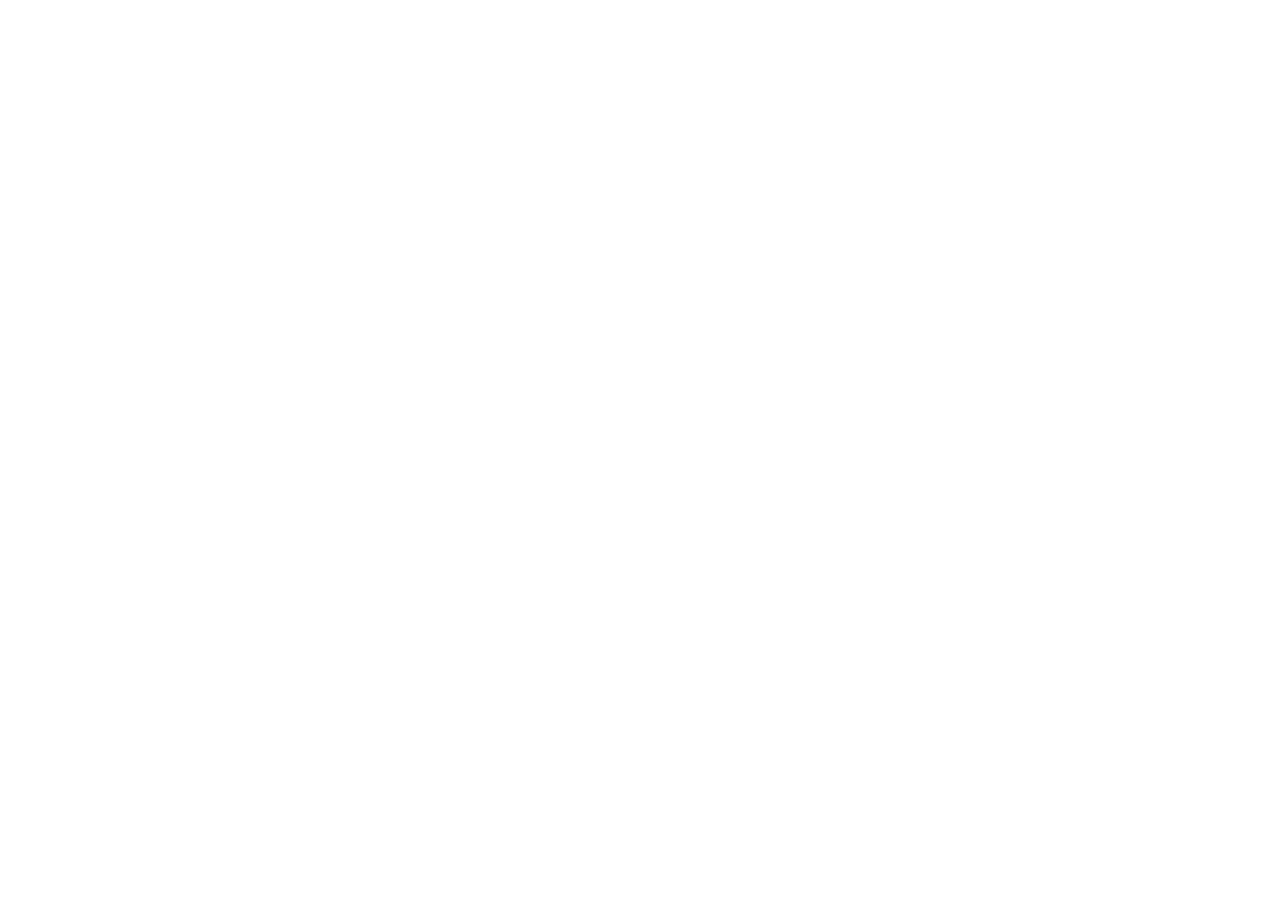
==== commit bb751325: "Change test to browse added testunit" ====
--- a/test/index.html
+++ b/test/index.html
@@ -1,1121 +1,31 @@
 <!DOCTYPE html>
 <html>
-  <head>
+<head>
     <meta charset="utf-8">
-    <meta http-equiv="X-UA-Compatible" content="IE=edge">
-    <title>AdminLTE 2 | Dashboard</title>
-    <!-- Tell the browser to be responsive to screen width -->
-    <meta content="width=device-width, initial-scale=1, maximum-scale=1, user-scalable=no" name="viewport">
-    <!-- Bootstrap 3.3.5 -->
-    <link rel="stylesheet" href="bootstrap/css/bootstrap.min.css">
-    <!-- Font Awesome -->
-    <link rel="stylesheet" href="https://maxcdn.bootstrapcdn.com/font-awesome/4.4.0/css/font-awesome.min.css">
-    <!-- Ionicons -->
-    <link rel="stylesheet" href="https://code.ionicframework.com/ionicons/2.0.1/css/ionicons.min.css">
-    <!-- Theme style -->
-    <link rel="stylesheet" href="dist/css/AdminLTE.min.css">
-    <!-- AdminLTE Skins. Choose a skin from the css/skins
-         folder instead of downloading all of them to reduce the load. -->
-    <link rel="stylesheet" href="dist/css/skins/_all-skins.min.css">
-    <!-- iCheck -->
-    <link rel="stylesheet" href="plugins/iCheck/flat/blue.css">
-    <!-- Morris chart -->
-    <link rel="stylesheet" href="plugins/morris/morris.css">
-    <!-- jvectormap -->
-    <link rel="stylesheet" href="plugins/jvectormap/jquery-jvectormap-1.2.2.css">
-    <!-- Date Picker -->
-    <link rel="stylesheet" href="plugins/datepicker/datepicker3.css">
-    <!-- Daterange picker -->
-    <link rel="stylesheet" href="plugins/daterangepicker/daterangepicker-bs3.css">
-    <!-- bootstrap wysihtml5 - text editor -->
-    <link rel="stylesheet" href="plugins/bootstrap-wysihtml5/bootstrap3-wysihtml5.min.css">
-    <!-- qzjs css -->
-    <link rel="stylesheet" href="../src/css/qzjs.css">
+    <meta name="viewport" content="width=device-width">
+    <title>QzJs Unit Tests</title>
+    <link rel="stylesheet" href="./node_modules/qunitjs/qunit/qunit.css">
+</head>
+<body>
+    <div id="qunit"></div>
+    <div id="qunit-fixture"></div>
+    <script src="./node_modules/qunitjs/qunit/qunit.js"></script>
 
-    <!-- HTML5 Shim and Respond.js IE8 support of HTML5 elements and media queries -->
-    <!-- WARNING: Respond.js doesn't work if you view the page via file:// -->
-    <!--[if lt IE 9]>
-        <script src="https://oss.maxcdn.com/html5shiv/3.7.3/html5shiv.min.js"></script>
-        <script src="https://oss.maxcdn.com/respond/1.4.2/respond.min.js"></script>
-    <![endif]-->
-  </head>
-  <body class="hold-transition skin-blue sidebar-mini">
-    <div class="wrapper">
 
-      <header class="main-header">
-        <!-- Logo -->
-        <a href="index2.html" class="logo">
-          <!-- mini logo for sidebar mini 50x50 pixels -->
-          <span class="logo-mini"><b>A</b>LT</span>
-          <!-- logo for regular state and mobile devices -->
-          <span class="logo-lg"><b>Admin</b>LTE</span>
-        </a>
-        <!-- Header Navbar: style can be found in header.less -->
-        <nav class="navbar navbar-static-top" role="navigation">
-          <!-- Sidebar toggle button-->
-          <a href="#" class="sidebar-toggle" data-toggle="offcanvas" role="button">
-            <span class="sr-only">Toggle navigation</span>
-          </a>
-          <div class="navbar-custom-menu">
-            <ul class="nav navbar-nav">
-              <!-- Messages: style can be found in dropdown.less-->
-              <li class="dropdown messages-menu">
-                <a href="#" class="dropdown-toggle" data-toggle="dropdown">
-                  <i class="fa fa-envelope-o"></i>
-                  <span class="label label-success">4</span>
-                </a>
-                <ul class="dropdown-menu">
-                  <li class="header">You have 4 messages</li>
-                  <li>
-                    <!-- inner menu: contains the actual data -->
-                    <ul class="menu">
-                      <li><!-- start message -->
-                        <a href="#">
-                          <div class="pull-left">
-                            <img src="dist/img/user2-160x160.jpg" class="img-circle" alt="User Image">
-                          </div>
-                          <h4>
-                            Support Team
-                            <small><i class="fa fa-clock-o"></i> 5 mins</small>
-                          </h4>
-                          <p>Why not buy a new awesome theme?</p>
-                        </a>
-                      </li><!-- end message -->
-                      <li>
-                        <a href="#">
-                          <div class="pull-left">
-                            <img src="dist/img/user3-128x128.jpg" class="img-circle" alt="User Image">
-                          </div>
-                          <h4>
-                            AdminLTE Design Team
-                            <small><i class="fa fa-clock-o"></i> 2 hours</small>
-                          </h4>
-                          <p>Why not buy a new awesome theme?</p>
-                        </a>
-                      </li>
-                      <li>
-                        <a href="#">
-                          <div class="pull-left">
-                            <img src="dist/img/user4-128x128.jpg" class="img-circle" alt="User Image">
-                          </div>
-                          <h4>
-                            Developers
-                            <small><i class="fa fa-clock-o"></i> Today</small>
-                          </h4>
-                          <p>Why not buy a new awesome theme?</p>
-                        </a>
-                      </li>
-                      <li>
-                        <a href="#">
-                          <div class="pull-left">
-                            <img src="dist/img/user3-128x128.jpg" class="img-circle" alt="User Image">
-                          </div>
-                          <h4>
-                            Sales Department
-                            <small><i class="fa fa-clock-o"></i> Yesterday</small>
-                          </h4>
-                          <p>Why not buy a new awesome theme?</p>
-                        </a>
-                      </li>
-                      <li>
-                        <a href="#">
-                          <div class="pull-left">
-                            <img src="dist/img/user4-128x128.jpg" class="img-circle" alt="User Image">
-                          </div>
-                          <h4>
-                            Reviewers
-                            <small><i class="fa fa-clock-o"></i> 2 days</small>
-                          </h4>
-                          <p>Why not buy a new awesome theme?</p>
-                        </a>
-                      </li>
-                    </ul>
-                  </li>
-                  <li class="footer"><a href="#">See All Messages</a></li>
-                </ul>
-              </li>
-              <!-- Notifications: style can be found in dropdown.less -->
-              <li class="dropdown notifications-menu">
-                <a href="#" class="dropdown-toggle" data-toggle="dropdown">
-                  <i class="fa fa-bell-o"></i>
-                  <span class="label label-warning">10</span>
-                </a>
-                <ul class="dropdown-menu">
-                  <li class="header">You have 10 notifications</li>
-                  <li>
-                    <!-- inner menu: contains the actual data -->
-                    <ul class="menu">
-                      <li>
-                        <a href="#">
-                          <i class="fa fa-users text-aqua"></i> 5 new members joined today
-                        </a>
-                      </li>
-                      <li>
-                        <a href="#">
-                          <i class="fa fa-warning text-yellow"></i> Very long description here that may not fit into the page and may cause design problems
-                        </a>
-                      </li>
-                      <li>
-                        <a href="#">
-                          <i class="fa fa-users text-red"></i> 5 new members joined
-                        </a>
-                      </li>
-                      <li>
-                        <a href="#">
-                          <i class="fa fa-shopping-cart text-green"></i> 25 sales made
-                        </a>
-                      </li>
-                      <li>
-                        <a href="#">
-                          <i class="fa fa-user text-red"></i> You changed your username
-                        </a>
-                      </li>
-                    </ul>
-                  </li>
-                  <li class="footer"><a href="#">View all</a></li>
-                </ul>
-              </li>
-              <!-- Tasks: style can be found in dropdown.less -->
-              <li class="dropdown tasks-menu">
-                <a href="#" class="dropdown-toggle" data-toggle="dropdown">
-                  <i class="fa fa-flag-o"></i>
-                  <span class="label label-danger">9</span>
-                </a>
-                <ul class="dropdown-menu">
-                  <li class="header">You have 9 tasks</li>
-                  <li>
-                    <!-- inner menu: contains the actual data -->
-                    <ul class="menu">
-                      <li><!-- Task item -->
-                        <a href="#">
-                          <h3>
-                            Design some buttons
-                            <small class="pull-right">20%</small>
-                          </h3>
-                          <div class="progress xs">
-                            <div class="progress-bar progress-bar-aqua" style="width: 20%" role="progressbar" aria-valuenow="20" aria-valuemin="0" aria-valuemax="100">
-                              <span class="sr-only">20% Complete</span>
-                            </div>
-                          </div>
-                        </a>
-                      </li><!-- end task item -->
-                      <li><!-- Task item -->
-                        <a href="#">
-                          <h3>
-                            Create a nice theme
-                            <small class="pull-right">40%</small>
-                          </h3>
-                          <div class="progress xs">
-                            <div class="progress-bar progress-bar-green" style="width: 40%" role="progressbar" aria-valuenow="20" aria-valuemin="0" aria-valuemax="100">
-                              <span class="sr-only">40% Complete</span>
-                            </div>
-                          </div>
-                        </a>
-                      </li><!-- end task item -->
-                      <li><!-- Task item -->
-                        <a href="#">
-                          <h3>
-                            Some task I need to do
-                            <small class="pull-right">60%</small>
-                          </h3>
-                          <div class="progress xs">
-                            <div class="progress-bar progress-bar-red" style="width: 60%" role="progressbar" aria-valuenow="20" aria-valuemin="0" aria-valuemax="100">
-                              <span class="sr-only">60% Complete</span>
-                            </div>
-                          </div>
-                        </a>
-                      </li><!-- end task item -->
-                      <li><!-- Task item -->
-                        <a href="#">
-                          <h3>
-                            Make beautiful transitions
-                            <small class="pull-right">80%</small>
-                          </h3>
-                          <div class="progress xs">
-                            <div class="progress-bar progress-bar-yellow" style="width: 80%" role="progressbar" aria-valuenow="20" aria-valuemin="0" aria-valuemax="100">
-                              <span class="sr-only">80% Complete</span>
-                            </div>
-                          </div>
-                        </a>
-                      </li><!-- end task item -->
-                    </ul>
-                  </li>
-                  <li class="footer">
-                    <a href="#">View all tasks</a>
-                  </li>
-                </ul>
-              </li>
-              <!-- User Account: style can be found in dropdown.less -->
-              <li class="dropdown user user-menu">
-                <a href="#" class="dropdown-toggle" data-toggle="dropdown">
-                  <img src="dist/img/user2-160x160.jpg" class="user-image" alt="User Image">
-                  <span class="hidden-xs">Alexander Pierce</span>
-                </a>
-                <ul class="dropdown-menu">
-                  <!-- User image -->
-                  <li class="user-header">
-                    <img src="dist/img/user2-160x160.jpg" class="img-circle" alt="User Image">
-                    <p>
-                      Alexander Pierce - Web Developer
-                      <small>Member since Nov. 2012</small>
-                    </p>
-                  </li>
-                  <!-- Menu Body -->
-                  <li class="user-body">
-                    <div class="col-xs-4 text-center">
-                      <a href="#">Followers</a>
-                    </div>
-                    <div class="col-xs-4 text-center">
-                      <a href="#">Sales</a>
-                    </div>
-                    <div class="col-xs-4 text-center">
-                      <a href="#">Friends</a>
-                    </div>
-                  </li>
-                  <!-- Menu Footer-->
-                  <li class="user-footer">
-                    <div class="pull-left">
-                      <a href="#" class="btn btn-default btn-flat">Profile</a>
-                    </div>
-                    <div class="pull-right">
-                      <a href="#" class="btn btn-default btn-flat">Sign out</a>
-                    </div>
-                  </li>
-                </ul>
-              </li>
-              <!-- Control Sidebar Toggle Button -->
-              <li>
-                <a href="#" data-toggle="control-sidebar"><i class="fa fa-gears"></i></a>
-              </li>
-            </ul>
-          </div>
-        </nav>
-      </header>
-      <!-- Left side column. contains the logo and sidebar -->
-      <aside class="main-sidebar">
-        <!-- sidebar: style can be found in sidebar.less -->
-        <section class="sidebar">
-          <!-- Sidebar user panel -->
-          <div class="user-panel">
-            <div class="pull-left image">
-              <img src="dist/img/user2-160x160.jpg" class="img-circle" alt="User Image">
-            </div>
-            <div class="pull-left info">
-              <p>Alexander Pierce</p>
-              <a href="#"><i class="fa fa-circle text-success"></i> Online</a>
-            </div>
-          </div>
-          <!-- search form -->
-          <form action="#" method="get" class="sidebar-form">
-            <div class="input-group">
-              <input type="text" name="q" class="form-control" placeholder="Search...">
-              <span class="input-group-btn">
-                <button type="submit" name="search" id="search-btn" class="btn btn-flat"><i class="fa fa-search"></i></button>
-              </span>
-            </div>
-          </form>
-          <!-- /.search form -->
-          <!-- sidebar menu: : style can be found in sidebar.less -->
-          <ul class="sidebar-menu">
-            <li class="header">MAIN NAVIGATION</li>
-            <li class="active treeview">
-              <a href="#">
-                <i class="fa fa-dashboard"></i> <span>Dashboard</span> <i class="fa fa-angle-left pull-right"></i>
-              </a>
-              <ul class="treeview-menu">
-                <li class="active"><a href="index.html"><i class="fa fa-circle-o"></i> Dashboard v1</a></li>
-                <li><a href="index2.html"><i class="fa fa-circle-o"></i> Dashboard v2</a></li>
-              </ul>
-            </li>
-            <li class="treeview">
-              <a href="#">
-                <i class="fa fa-files-o"></i>
-                <span>Layout Options</span>
-                <span class="label label-primary pull-right">4</span>
-              </a>
-              <ul class="treeview-menu">
-                <li><a href="pages/layout/top-nav.html"><i class="fa fa-circle-o"></i> Top Navigation</a></li>
-                <li><a href="pages/layout/boxed.html"><i class="fa fa-circle-o"></i> Boxed</a></li>
-                <li><a href="pages/layout/fixed.html"><i class="fa fa-circle-o"></i> Fixed</a></li>
-                <li><a href="pages/layout/collapsed-sidebar.html"><i class="fa fa-circle-o"></i> Collapsed Sidebar</a></li>
-              </ul>
-            </li>
-            <li>
-              <a href="pages/widgets.html">
-                <i class="fa fa-th"></i> <span>Widgets</span> <small class="label pull-right bg-green">new</small>
-              </a>
-            </li>
-            <li class="treeview">
-              <a href="#">
-                <i class="fa fa-pie-chart"></i>
-                <span>Charts</span>
-                <i class="fa fa-angle-left pull-right"></i>
-              </a>
-              <ul class="treeview-menu">
-                <li><a href="pages/charts/chartjs.html"><i class="fa fa-circle-o"></i> ChartJS</a></li>
-                <li><a href="pages/charts/morris.html"><i class="fa fa-circle-o"></i> Morris</a></li>
-                <li><a href="pages/charts/flot.html"><i class="fa fa-circle-o"></i> Flot</a></li>
-                <li><a href="pages/charts/inline.html"><i class="fa fa-circle-o"></i> Inline charts</a></li>
-              </ul>
-            </li>
-            <li class="treeview">
-              <a href="#">
-                <i class="fa fa-laptop"></i>
-                <span>UI Elements</span>
-                <i class="fa fa-angle-left pull-right"></i>
-              </a>
-              <ul class="treeview-menu">
-                <li><a href="pages/UI/general.html"><i class="fa fa-circle-o"></i> General</a></li>
-                <li><a href="pages/UI/icons.html"><i class="fa fa-circle-o"></i> Icons</a></li>
-                <li><a href="pages/UI/buttons.html"><i class="fa fa-circle-o"></i> Buttons</a></li>
-                <li><a href="pages/UI/sliders.html"><i class="fa fa-circle-o"></i> Sliders</a></li>
-                <li><a href="pages/UI/timeline.html"><i class="fa fa-circle-o"></i> Timeline</a></li>
-                <li><a href="pages/UI/modals.html"><i class="fa fa-circle-o"></i> Modals</a></li>
-              </ul>
-            </li>
-            <li class="treeview">
-              <a href="#">
-                <i class="fa fa-edit"></i> <span>Forms</span>
-                <i class="fa fa-angle-left pull-right"></i>
-              </a>
-              <ul class="treeview-menu">
-                <li><a href="pages/forms/general.html"><i class="fa fa-circle-o"></i> General Elements</a></li>
-                <li><a href="pages/forms/advanced.html"><i class="fa fa-circle-o"></i> Advanced Elements</a></li>
-                <li><a href="pages/forms/editors.html"><i class="fa fa-circle-o"></i> Editors</a></li>
-              </ul>
-            </li>
-            <li class="treeview">
-              <a href="#">
-                <i class="fa fa-table"></i> <span>Tables</span>
-                <i class="fa fa-angle-left pull-right"></i>
-              </a>
-              <ul class="treeview-menu">
-                <li><a href="pages/tables/simple.html"><i class="fa fa-circle-o"></i> Simple tables</a></li>
-                <li><a href="pages/tables/data.html"><i class="fa fa-circle-o"></i> Data tables</a></li>
-              </ul>
-            </li>
-            <li>
-              <a href="pages/calendar.html">
-                <i class="fa fa-calendar"></i> <span>Calendar</span>
-                <small class="label pull-right bg-red">3</small>
-              </a>
-            </li>
-            <li>
-              <a href="pages/mailbox/mailbox.html">
-                <i class="fa fa-envelope"></i> <span>Mailbox</span>
-                <small class="label pull-right bg-yellow">12</small>
-              </a>
-            </li>
-            <li class="treeview">
-              <a href="#">
-                <i class="fa fa-folder"></i> <span>Examples</span>
-                <i class="fa fa-angle-left pull-right"></i>
-              </a>
-              <ul class="treeview-menu">
-                <li><a href="pages/examples/invoice.html"><i class="fa fa-circle-o"></i> Invoice</a></li>
-                <li><a href="pages/examples/profile.html"><i class="fa fa-circle-o"></i> Profile</a></li>
-                <li><a href="pages/examples/login.html"><i class="fa fa-circle-o"></i> Login</a></li>
-                <li><a href="pages/examples/register.html"><i class="fa fa-circle-o"></i> Register</a></li>
-                <li><a href="pages/examples/lockscreen.html"><i class="fa fa-circle-o"></i> Lockscreen</a></li>
-                <li><a href="pages/examples/404.html"><i class="fa fa-circle-o"></i> 404 Error</a></li>
-                <li><a href="pages/examples/500.html"><i class="fa fa-circle-o"></i> 500 Error</a></li>
-                <li><a href="pages/examples/blank.html"><i class="fa fa-circle-o"></i> Blank Page</a></li>
-              </ul>
-            </li>
-            <li class="treeview">
-              <a href="#">
-                <i class="fa fa-share"></i> <span>Multilevel</span>
-                <i class="fa fa-angle-left pull-right"></i>
-              </a>
-              <ul class="treeview-menu">
-                <li><a href="#"><i class="fa fa-circle-o"></i> Level One</a></li>
-                <li>
-                  <a href="#"><i class="fa fa-circle-o"></i> Level One <i class="fa fa-angle-left pull-right"></i></a>
-                  <ul class="treeview-menu">
-                    <li><a href="#"><i class="fa fa-circle-o"></i> Level Two</a></li>
-                    <li>
-                      <a href="#"><i class="fa fa-circle-o"></i> Level Two <i class="fa fa-angle-left pull-right"></i></a>
-                      <ul class="treeview-menu">
-                        <li><a href="#"><i class="fa fa-circle-o"></i> Level Three</a></li>
-                        <li><a href="#"><i class="fa fa-circle-o"></i> Level Three</a></li>
-                      </ul>
-                    </li>
-                  </ul>
-                </li>
-                <li><a href="#"><i class="fa fa-circle-o"></i> Level One</a></li>
-              </ul>
-            </li>
-            <li><a href="documentation/index.html"><i class="fa fa-book"></i> <span>Documentation</span></a></li>
-            <li class="header">LABELS</li>
-            <li><a href="#"><i class="fa fa-circle-o text-red"></i> <span>Important</span></a></li>
-            <li><a href="#"><i class="fa fa-circle-o text-yellow"></i> <span>Warning</span></a></li>
-            <li><a href="#"><i class="fa fa-circle-o text-aqua"></i> <span>Information</span></a></li>
-          </ul>
-        </section>
-        <!-- /.sidebar -->
-      </aside>
 
-      <!-- Content Wrapper. Contains page content -->
-      <div class="content-wrapper">
-        <!-- Content Header (Page header) -->
-        <section class="content-header">
-          <h1>
-            Dashboard
-            <small>Control panel</small>
-          </h1>
-          <ol class="breadcrumb">
-            <li><a href="#"><i class="fa fa-dashboard"></i> Home</a></li>
-            <li class="active">Dashboard</li>
-          </ol>
-        </section>
-
-        <!-- Main content -->
-        <section class="content">
-          <!-- Small boxes (Stat box) -->
-          <div class="row">
-            <div class="col-lg-3 col-xs-6">
-              <!-- small box -->
-              <div class="small-box bg-aqua">
-                <div class="inner">
-                  <h3>150</h3>
-                  <p>New Orders</p>
-                </div>
-                <div class="icon">
-                  <i class="ion ion-bag"></i>
-                </div>
-                <a href="#" class="small-box-footer">More info <i class="fa fa-arrow-circle-right"></i></a>
-              </div>
-            </div><!-- ./col -->
-            <div class="col-lg-3 col-xs-6">
-              <!-- small box -->
-              <div class="small-box bg-green">
-                <div class="inner">
-                  <h3>53<sup style="font-size: 20px">%</sup></h3>
-                  <p>Bounce Rate</p>
-                </div>
-                <div class="icon">
-                  <i class="ion ion-stats-bars"></i>
-                </div>
-                <a href="#" class="small-box-footer">More info <i class="fa fa-arrow-circle-right"></i></a>
-              </div>
-            </div><!-- ./col -->
-            <div class="col-lg-3 col-xs-6">
-              <!-- small box -->
-              <div class="small-box bg-yellow">
-                <div class="inner">
-                  <h3>44</h3>
-                  <p>User Registrations</p>
-                </div>
-                <div class="icon">
-                  <i class="ion ion-person-add"></i>
-                </div>
-                <a href="#" class="small-box-footer">More info <i class="fa fa-arrow-circle-right"></i></a>
-              </div>
-            </div><!-- ./col -->
-            <div class="col-lg-3 col-xs-6">
-              <!-- small box -->
-              <div class="small-box bg-red">
-                <div class="inner">
-                  <h3>65</h3>
-                  <p>Unique Visitors</p>
-                </div>
-                <div class="icon">
-                  <i class="ion ion-pie-graph"></i>
-                </div>
-                <a href="#" class="small-box-footer">More info <i class="fa fa-arrow-circle-right"></i></a>
-              </div>
-            </div><!-- ./col -->
-          </div><!-- /.row -->
-          <!-- Main row -->
-          <div class="row">
-            <!-- Left col -->
-            <section class="col-lg-7 connectedSortable">
-              <!-- Custom tabs (Charts with tabs)-->
-              <div class="nav-tabs-custom">
-                <!-- Tabs within a box -->
-                <ul class="nav nav-tabs pull-right">
-                  <li class="active"><a href="#revenue-chart" data-toggle="tab">Area</a></li>
-                  <li><a href="#sales-chart" data-toggle="tab">Donut</a></li>
-                  <li class="pull-left header"><i class="fa fa-inbox"></i> Sales</li>
-                </ul>
-                <div class="tab-content no-padding">
-                  <!-- Morris chart - Sales -->
-                  <div class="chart tab-pane active" id="revenue-chart" style="position: relative; height: 300px;"></div>
-                  <div class="chart tab-pane" id="sales-chart" style="position: relative; height: 300px;"></div>
-                </div>
-              </div><!-- /.nav-tabs-custom -->
-
-              <!-- Chat box -->
-              <div class="box box-success">
-                <div class="box-header">
-                  <i class="fa fa-comments-o"></i>
-                  <h3 class="box-title">Chat</h3>
-                  <div class="box-tools pull-right" data-toggle="tooltip" title="Status">
-                    <div class="btn-group" data-toggle="btn-toggle" >
-                      <button type="button" class="btn btn-default btn-sm active"><i class="fa fa-square text-green"></i></button>
-                      <button type="button" class="btn btn-default btn-sm"><i class="fa fa-square text-red"></i></button>
-                    </div>
-                  </div>
-                </div>
-                <div class="box-body chat" id="chat-box">
-                  <!-- chat item -->
-                  <div class="item">
-                    <img src="dist/img/user4-128x128.jpg" alt="user image" class="online">
-                    <p class="message">
-                      <a href="#" class="name">
-                        <small class="text-muted pull-right"><i class="fa fa-clock-o"></i> 2:15</small>
-                        Mike Doe
-                      </a>
-                      I would like to meet you to discuss the latest news about
-                      the arrival of the new theme. They say it is going to be one the
-                      best themes on the market
-                    </p>
-                    <div class="attachment">
-                      <h4>Attachments:</h4>
-                      <p class="filename">
-                        Theme-thumbnail-image.jpg
-                      </p>
-                      <div class="pull-right">
-                        <button class="btn btn-primary btn-sm btn-flat">Open</button>
-                      </div>
-                    </div><!-- /.attachment -->
-                  </div><!-- /.item -->
-                  <!-- chat item -->
-                  <div class="item">
-                    <img src="dist/img/user3-128x128.jpg" alt="user image" class="offline">
-                    <p class="message">
-                      <a href="#" class="name">
-                        <small class="text-muted pull-right"><i class="fa fa-clock-o"></i> 5:15</small>
-                        Alexander Pierce
-                      </a>
-                      I would like to meet you to discuss the latest news about
-                      the arrival of the new theme. They say it is going to be one the
-                      best themes on the market
-                    </p>
-                  </div><!-- /.item -->
-                  <!-- chat item -->
-                  <div class="item">
-                    <img src="dist/img/user2-160x160.jpg" alt="user image" class="offline">
-                    <p class="message">
-                      <a href="#" class="name">
-                        <small class="text-muted pull-right"><i class="fa fa-clock-o"></i> 5:30</small>
-                        Susan Doe
-                      </a>
-                      I would like to meet you to discuss the latest news about
-                      the arrival of the new theme. They say it is going to be one the
-                      best themes on the market
-                    </p>
-                  </div><!-- /.item -->
-                </div><!-- /.chat -->
-                <div class="box-footer">
-                  <div class="input-group">
-                    <input class="form-control" placeholder="Type message...">
-                    <div class="input-group-btn">
-                      <button class="btn btn-success"><i class="fa fa-plus"></i></button>
-                    </div>
-                  </div>
-                </div>
-              </div><!-- /.box (chat box) -->
-
-              <!-- TO DO List -->
-              <div class="box box-primary">
-                <div class="box-header">
-                  <i class="ion ion-clipboard"></i>
-                  <h3 class="box-title">To Do List</h3>
-                  <div class="box-tools pull-right">
-                    <ul class="pagination pagination-sm inline">
-                      <li><a href="#">&laquo;</a></li>
-                      <li><a href="#">1</a></li>
-                      <li><a href="#">2</a></li>
-                      <li><a href="#">3</a></li>
-                      <li><a href="#">&raquo;</a></li>
-                    </ul>
-                  </div>
-                </div><!-- /.box-header -->
-                <div class="box-body">
-                  <ul class="todo-list">
-                    <li>
-                      <!-- drag handle -->
-                      <span class="handle">
-                        <i class="fa fa-ellipsis-v"></i>
-                        <i class="fa fa-ellipsis-v"></i>
-                      </span>
-                      <!-- checkbox -->
-                      <input type="checkbox" value="" name="">
-                      <!-- todo text -->
-                      <span class="text">Design a nice theme</span>
-                      <!-- Emphasis label -->
-                      <small class="label label-danger"><i class="fa fa-clock-o"></i> 2 mins</small>
-                      <!-- General tools such as edit or delete-->
-                      <div class="tools">
-                        <i class="fa fa-edit"></i>
-                        <i class="fa fa-trash-o"></i>
-                      </div>
-                    </li>
-                    <li>
-                      <span class="handle">
-                        <i class="fa fa-ellipsis-v"></i>
-                        <i class="fa fa-ellipsis-v"></i>
-                      </span>
-                      <input type="checkbox" value="" name="">
-                      <span class="text">Make the theme responsive</span>
-                      <small class="label label-info"><i class="fa fa-clock-o"></i> 4 hours</small>
-                      <div class="tools">
-                        <i class="fa fa-edit"></i>
-                        <i class="fa fa-trash-o"></i>
-                      </div>
-                    </li>
-                    <li>
-                      <span class="handle">
-                        <i class="fa fa-ellipsis-v"></i>
-                        <i class="fa fa-ellipsis-v"></i>
-                      </span>
-                      <input type="checkbox" value="" name="">
-                      <span class="text">Let theme shine like a star</span>
-                      <small class="label label-warning"><i class="fa fa-clock-o"></i> 1 day</small>
-                      <div class="tools">
-                        <i class="fa fa-edit"></i>
-                        <i class="fa fa-trash-o"></i>
-                      </div>
-                    </li>
-                    <li>
-                      <span class="handle">
-                        <i class="fa fa-ellipsis-v"></i>
-                        <i class="fa fa-ellipsis-v"></i>
-                      </span>
-                      <input type="checkbox" value="" name="">
-                      <span class="text">Let theme shine like a star</span>
-                      <small class="label label-success"><i class="fa fa-clock-o"></i> 3 days</small>
-                      <div class="tools">
-                        <i class="fa fa-edit"></i>
-                        <i class="fa fa-trash-o"></i>
-                      </div>
-                    </li>
-                    <li>
-                      <span class="handle">
-                        <i class="fa fa-ellipsis-v"></i>
-                        <i class="fa fa-ellipsis-v"></i>
-                      </span>
-                      <input type="checkbox" value="" name="">
-                      <span class="text">Check your messages and notifications</span>
-                      <small class="label label-primary"><i class="fa fa-clock-o"></i> 1 week</small>
-                      <div class="tools">
-                        <i class="fa fa-edit"></i>
-                        <i class="fa fa-trash-o"></i>
-                      </div>
-                    </li>
-                    <li>
-                      <span class="handle">
-                        <i class="fa fa-ellipsis-v"></i>
-                        <i class="fa fa-ellipsis-v"></i>
-                      </span>
-                      <input type="checkbox" value="" name="">
-                      <span class="text">Let theme shine like a star</span>
-                      <small class="label label-default"><i class="fa fa-clock-o"></i> 1 month</small>
-                      <div class="tools">
-                        <i class="fa fa-edit"></i>
-                        <i class="fa fa-trash-o"></i>
-                      </div>
-                    </li>
-                  </ul>
-                </div><!-- /.box-body -->
-                <div class="box-footer clearfix no-border">
-                  <button class="btn btn-default pull-right"><i class="fa fa-plus"></i> Add item</button>
-                </div>
-              </div><!-- /.box -->
-
-              <!-- quick email widget -->
-              <div class="box box-info">
-                <div class="box-header">
-                  <i class="fa fa-envelope"></i>
-                  <h3 class="box-title">Quick Email</h3>
-                  <!-- tools box -->
-                  <div class="pull-right box-tools">
-                    <button class="btn btn-info btn-sm" data-widget="remove" data-toggle="tooltip" title="Remove"><i class="fa fa-times"></i></button>
-                  </div><!-- /. tools -->
-                </div>
-                <div class="box-body">
-                  <form action="#" method="post">
-                    <div class="form-group">
-                      <input type="email" class="form-control" name="emailto" placeholder="Email to:">
-                    </div>
-                    <div class="form-group">
-                      <input type="text" class="form-control" name="subject" placeholder="Subject">
-                    </div>
-                    <div>
-                      <textarea class="textarea" placeholder="Message" style="width: 100%; height: 125px; font-size: 14px; line-height: 18px; border: 1px solid #dddddd; padding: 10px;"></textarea>
-                    </div>
-                  </form>
-                </div>
-                <div class="box-footer clearfix">
-                  <button class="pull-right btn btn-default" id="sendEmail">Send <i class="fa fa-arrow-circle-right"></i></button>
-                </div>
-              </div>
-
-            </section><!-- /.Left col -->
-            <!-- right col (We are only adding the ID to make the widgets sortable)-->
-            <section class="col-lg-5 connectedSortable">
-
-              <!-- Map box -->
-              <div class="box box-solid bg-light-blue-gradient">
-                <div class="box-header">
-                  <!-- tools box -->
-                  <div class="pull-right box-tools">
-                    <button class="btn btn-primary btn-sm daterange pull-right" data-toggle="tooltip" title="Date range"><i class="fa fa-calendar"></i></button>
-                    <button class="btn btn-primary btn-sm pull-right" data-widget="collapse" data-toggle="tooltip" title="Collapse" style="margin-right: 5px;"><i class="fa fa-minus"></i></button>
-                  </div><!-- /. tools -->
-
-                  <i class="fa fa-map-marker"></i>
-                  <h3 class="box-title">
-                    Visitors
-                  </h3>
-                </div>
-                <div class="box-body">
-                  <div id="world-map" style="height: 250px; width: 100%;"></div>
-                </div><!-- /.box-body-->
-                <div class="box-footer no-border">
-                  <div class="row">
-                    <div class="col-xs-4 text-center" style="border-right: 1px solid #f4f4f4">
-                      <div id="sparkline-1"></div>
-                      <div class="knob-label">Visitors</div>
-                    </div><!-- ./col -->
-                    <div class="col-xs-4 text-center" style="border-right: 1px solid #f4f4f4">
-                      <div id="sparkline-2"></div>
-                      <div class="knob-label">Online</div>
-                    </div><!-- ./col -->
-                    <div class="col-xs-4 text-center">
-                      <div id="sparkline-3"></div>
-                      <div class="knob-label">Exists</div>
-                    </div><!-- ./col -->
-                  </div><!-- /.row -->
-                </div>
-              </div>
-              <!-- /.box -->
-
-              <!-- solid sales graph -->
-              <div class="box box-solid bg-teal-gradient">
-                <div class="box-header">
-                  <i class="fa fa-th"></i>
-                  <h3 class="box-title">Sales Graph</h3>
-                  <div class="box-tools pull-right">
-                    <button class="btn bg-teal btn-sm" data-widget="collapse"><i class="fa fa-minus"></i></button>
-                    <button class="btn bg-teal btn-sm" data-widget="remove"><i class="fa fa-times"></i></button>
-                  </div>
-                </div>
-                <div class="box-body border-radius-none">
-                  <div class="chart" id="line-chart" style="height: 250px;"></div>
-                </div><!-- /.box-body -->
-                <div class="box-footer no-border">
-                  <div class="row">
-                    <div class="col-xs-4 text-center" style="border-right: 1px solid #f4f4f4">
-                      <input type="text" class="knob" data-readonly="true" value="20" data-width="60" data-height="60" data-fgColor="#39CCCC">
-                      <div class="knob-label">Mail-Orders</div>
-                    </div><!-- ./col -->
-                    <div class="col-xs-4 text-center" style="border-right: 1px solid #f4f4f4">
-                      <input type="text" class="knob" data-readonly="true" value="50" data-width="60" data-height="60" data-fgColor="#39CCCC">
-                      <div class="knob-label">Online</div>
-                    </div><!-- ./col -->
-                    <div class="col-xs-4 text-center">
-                      <input type="text" class="knob" data-readonly="true" value="30" data-width="60" data-height="60" data-fgColor="#39CCCC">
-                      <div class="knob-label">In-Store</div>
-                    </div><!-- ./col -->
-                  </div><!-- /.row -->
-                </div><!-- /.box-footer -->
-              </div><!-- /.box -->
-
-              <!-- Calendar -->
-              <div class="box box-solid bg-green-gradient">
-                <div class="box-header">
-                  <i class="fa fa-calendar"></i>
-                  <h3 class="box-title">Calendar</h3>
-                  <!-- tools box -->
-                  <div class="pull-right box-tools">
-                    <!-- button with a dropdown -->
-                    <div class="btn-group">
-                      <button class="btn btn-success btn-sm dropdown-toggle" data-toggle="dropdown"><i class="fa fa-bars"></i></button>
-                      <ul class="dropdown-menu pull-right" role="menu">
-                        <li><a href="#">Add new event</a></li>
-                        <li><a href="#">Clear events</a></li>
-                        <li class="divider"></li>
-                        <li><a href="#">View calendar</a></li>
-                      </ul>
-                    </div>
-                    <button class="btn btn-success btn-sm" data-widget="collapse"><i class="fa fa-minus"></i></button>
-                    <button class="btn btn-success btn-sm" data-widget="remove"><i class="fa fa-times"></i></button>
-                  </div><!-- /. tools -->
-                </div><!-- /.box-header -->
-                <div class="box-body no-padding">
-                  <!--The calendar -->
-                  <div id="calendar" style="width: 100%"></div>
-                </div><!-- /.box-body -->
-                <div class="box-footer text-black">
-                  <div class="row">
-                    <div class="col-sm-6">
-                      <!-- Progress bars -->
-                      <div class="clearfix">
-                        <span class="pull-left">Task #1</span>
-                        <small class="pull-right">90%</small>
-                      </div>
-                      <div class="progress xs">
-                        <div class="progress-bar progress-bar-green" style="width: 90%;"></div>
-                      </div>
-
-                      <div class="clearfix">
-                        <span class="pull-left">Task #2</span>
-                        <small class="pull-right">70%</small>
-                      </div>
-                      <div class="progress xs">
-                        <div class="progress-bar progress-bar-green" style="width: 70%;"></div>
-                      </div>
-                    </div><!-- /.col -->
-                    <div class="col-sm-6">
-                      <div class="clearfix">
-                        <span class="pull-left">Task #3</span>
-                        <small class="pull-right">60%</small>
-                      </div>
-                      <div class="progress xs">
-                        <div class="progress-bar progress-bar-green" style="width: 60%;"></div>
-                      </div>
-
-                      <div class="clearfix">
-                        <span class="pull-left">Task #4</span>
-                        <small class="pull-right">40%</small>
-                      </div>
-                      <div class="progress xs">
-                        <div class="progress-bar progress-bar-green" style="width: 40%;"></div>
-                      </div>
-                    </div><!-- /.col -->
-                  </div><!-- /.row -->
-                </div>
-              </div><!-- /.box -->
-
-            </section><!-- right col -->
-          </div><!-- /.row (main row) -->
-
-        </section><!-- /.content -->
-      </div><!-- /.content-wrapper -->
-      <footer class="main-footer">
-        <div class="pull-right hidden-xs">
-          <b>Version</b> 2.3.0
-        </div>
-        <strong>Copyright &copy; 2014-2015 <a href="http://almsaeedstudio.com">Almsaeed Studio</a>.</strong> All rights reserved.
-      </footer>
-
-      <!-- Control Sidebar -->
-      <aside class="control-sidebar control-sidebar-dark">
-        <!-- Create the tabs -->
-        <ul class="nav nav-tabs nav-justified control-sidebar-tabs">
-          <li><a href="#control-sidebar-home-tab" data-toggle="tab"><i class="fa fa-home"></i></a></li>
-          <li><a href="#control-sidebar-settings-tab" data-toggle="tab"><i class="fa fa-gears"></i></a></li>
-        </ul>
-        <!-- Tab panes -->
-        <div class="tab-content">
-          <!-- Home tab content -->
-          <div class="tab-pane" id="control-sidebar-home-tab">
-            <h3 class="control-sidebar-heading">Recent Activity</h3>
-            <ul class="control-sidebar-menu">
-              <li>
-                <a href="javascript::;">
-                  <i class="menu-icon fa fa-birthday-cake bg-red"></i>
-                  <div class="menu-info">
-                    <h4 class="control-sidebar-subheading">Langdon's Birthday</h4>
-                    <p>Will be 23 on April 24th</p>
-                  </div>
-                </a>
-              </li>
-              <li>
-                <a href="javascript::;">
-                  <i class="menu-icon fa fa-user bg-yellow"></i>
-                  <div class="menu-info">
-                    <h4 class="control-sidebar-subheading">Frodo Updated His Profile</h4>
-                    <p>New phone +1(800)555-1234</p>
-                  </div>
-                </a>
-              </li>
-              <li>
-                <a href="javascript::;">
-                  <i class="menu-icon fa fa-envelope-o bg-light-blue"></i>
-                  <div class="menu-info">
-                    <h4 class="control-sidebar-subheading">Nora Joined Mailing List</h4>
-                    <p>nora@example.com</p>
-                  </div>
-                </a>
-              </li>
-              <li>
-                <a href="javascript::;">
-                  <i class="menu-icon fa fa-file-code-o bg-green"></i>
-                  <div class="menu-info">
-                    <h4 class="control-sidebar-subheading">Cron Job 254 Executed</h4>
-                    <p>Execution time 5 seconds</p>
-                  </div>
-                </a>
-              </li>
-            </ul><!-- /.control-sidebar-menu -->
-
-            <h3 class="control-sidebar-heading">Tasks Progress</h3>
-            <ul class="control-sidebar-menu">
-              <li>
-                <a href="javascript::;">
-                  <h4 class="control-sidebar-subheading">
-                    Custom Template Design
-                    <span class="label label-danger pull-right">70%</span>
-                  </h4>
-                  <div class="progress progress-xxs">
-                    <div class="progress-bar progress-bar-danger" style="width: 70%"></div>
-                  </div>
-                </a>
-              </li>
-              <li>
-                <a href="javascript::;">
-                  <h4 class="control-sidebar-subheading">
-                    Update Resume
-                    <span class="label label-success pull-right">95%</span>
-                  </h4>
-                  <div class="progress progress-xxs">
-                    <div class="progress-bar progress-bar-success" style="width: 95%"></div>
-                  </div>
-                </a>
-              </li>
-              <li>
-                <a href="javascript::;">
-                  <h4 class="control-sidebar-subheading">
-                    Laravel Integration
-                    <span class="label label-warning pull-right">50%</span>
-                  </h4>
-                  <div class="progress progress-xxs">
-                    <div class="progress-bar progress-bar-warning" style="width: 50%"></div>
-                  </div>
-                </a>
-              </li>
-              <li>
-                <a href="javascript::;">
-                  <h4 class="control-sidebar-subheading">
-                    Back End Framework
-                    <span class="label label-primary pull-right">68%</span>
-                  </h4>
-                  <div class="progress progress-xxs">
-                    <div class="progress-bar progress-bar-primary" style="width: 68%"></div>
-                  </div>
-                </a>
-              </li>
-            </ul><!-- /.control-sidebar-menu -->
-
-          </div><!-- /.tab-pane -->
-          <!-- Stats tab content -->
-          <div class="tab-pane" id="control-sidebar-stats-tab">Stats Tab Content</div><!-- /.tab-pane -->
-          <!-- Settings tab content -->
-          <div class="tab-pane" id="control-sidebar-settings-tab">
-            <form method="post">
-              <h3 class="control-sidebar-heading">General Settings</h3>
-              <div class="form-group">
-                <label class="control-sidebar-subheading">
-                  Report panel usage
-                  <input type="checkbox" class="pull-right" checked>
-                </label>
-                <p>
-                  Some information about this general settings option
-                </p>
-              </div><!-- /.form-group -->
-
-              <div class="form-group">
-                <label class="control-sidebar-subheading">
-                  Allow mail redirect
-                  <input type="checkbox" class="pull-right" checked>
-                </label>
-                <p>
-                  Other sets of options are available
-                </p>
-              </div><!-- /.form-group -->
-
-              <div class="form-group">
-                <label class="control-sidebar-subheading">
-                  Expose author name in posts
-                  <input type="checkbox" class="pull-right" checked>
-                </label>
-                <p>
-                  Allow the user to show his name in blog posts
-                </p>
-              </div><!-- /.form-group -->
-
-              <h3 class="control-sidebar-heading">Chat Settings</h3>
-
-              <div class="form-group">
-                <label class="control-sidebar-subheading">
-                  Show me as online
-                  <input type="checkbox" class="pull-right" checked>
-                </label>
-              </div><!-- /.form-group -->
-
-              <div class="form-group">
-                <label class="control-sidebar-subheading">
-                  Turn off notifications
-                  <input type="checkbox" class="pull-right">
-                </label>
-              </div><!-- /.form-group -->
-
-              <div class="form-group">
-                <label class="control-sidebar-subheading">
-                  Delete chat history
-                  <a href="javascript::;" class="text-red pull-right"><i class="fa fa-trash-o"></i></a>
-                </label>
-              </div><!-- /.form-group -->
-            </form>
-          </div><!-- /.tab-pane -->
-        </div>
-      </aside><!-- /.control-sidebar -->
-      <!-- Add the sidebar's background. This div must be placed
-           immediately after the control sidebar -->
-      <div class="control-sidebar-bg"></div>
-    </div><!-- ./wrapper -->
-
-    <!-- jQuery 2.1.4 -->
-    <script src="plugins/jQuery/jQuery-2.1.4.min.js"></script>
-    <!-- jQuery UI 1.11.4 -->
-    <script src="https://code.jquery.com/ui/1.11.4/jquery-ui.min.js"></script>
-    <!-- Resolve conflict in jQuery UI tooltip with Bootstrap tooltip -->
-    <script>
-      $.widget.bridge('uibutton', $.ui.button);
-    </script>
-    <!-- Bootstrap 3.3.5 -->
-    <script src="bootstrap/js/bootstrap.min.js"></script>
-    <!-- Morris.js charts -->
-    <script src="https://cdnjs.cloudflare.com/ajax/libs/raphael/2.1.0/raphael-min.js"></script>
-    <script src="plugins/morris/morris.min.js"></script>
-    <!-- Sparkline -->
-    <script src="plugins/sparkline/jquery.sparkline.min.js"></script>
-    <!-- jvectormap -->
-    <script src="plugins/jvectormap/jquery-jvectormap-1.2.2.min.js"></script>
-    <script src="plugins/jvectormap/jquery-jvectormap-world-mill-en.js"></script>
-    <!-- jQuery Knob Chart -->
-    <script src="plugins/knob/jquery.knob.js"></script>
-    <!-- daterangepicker -->
-    <script src="https://cdnjs.cloudflare.com/ajax/libs/moment.js/2.10.2/moment.min.js"></script>
-    <script src="plugins/daterangepicker/daterangepicker.js"></script>
-    <!-- datepicker -->
-    <script src="plugins/datepicker/bootstrap-datepicker.js"></script>
-    <!-- Bootstrap WYSIHTML5 -->
-    <script src="plugins/bootstrap-wysihtml5/bootstrap3-wysihtml5.all.min.js"></script>
-    <!-- Slimscroll -->
-    <script src="plugins/slimScroll/jquery.slimscroll.min.js"></script>
-    <!-- FastClick -->
-    <script src="plugins/fastclick/fastclick.min.js"></script>
-    <!-- AdminLTE App -->
-    <script src="dist/js/app.min.js"></script>
-    <!-- AdminLTE dashboard demo (This is only for demo purposes) -->
-    <script src="dist/js/pages/dashboard.js"></script>
-    <!-- AdminLTE for demo purposes -->
-    <script src="dist/js/demo.js"></script>
-    <!-- knockoutjs -->
-    <script src="plugins/knockout/knockout-3.1.0.js"></script>
+    <!-- jquery -->
+    <script src="./node_modules/jquery/dist/jquery.min.js"></script>
+    <script src="./node_modules/knockout/build/output/knockout-latest.js"></script>
+    <script src="./node_modules/mousetrap/mousetrap.min.js"></script>
 
     <!-- QzJs -->
     <script src="../src/js/core.js"></script>
   	<script src="../src/js/format.js"></script>
-  	<script src="../src/js/math.js"></script>
-  	<script src="../src/js/string.js"></script>
   	<script src="../src/js/web.js"></script>
   	<script src="../src/js/ko-header-detail.js"></script>
     <script src="../src/js/numeric.js"></script>
+    <script src="../src/js/config.js"></script>
 
-  </body>
+    <script src="./tests/linq.js"></script>
+</body>
 </html>
